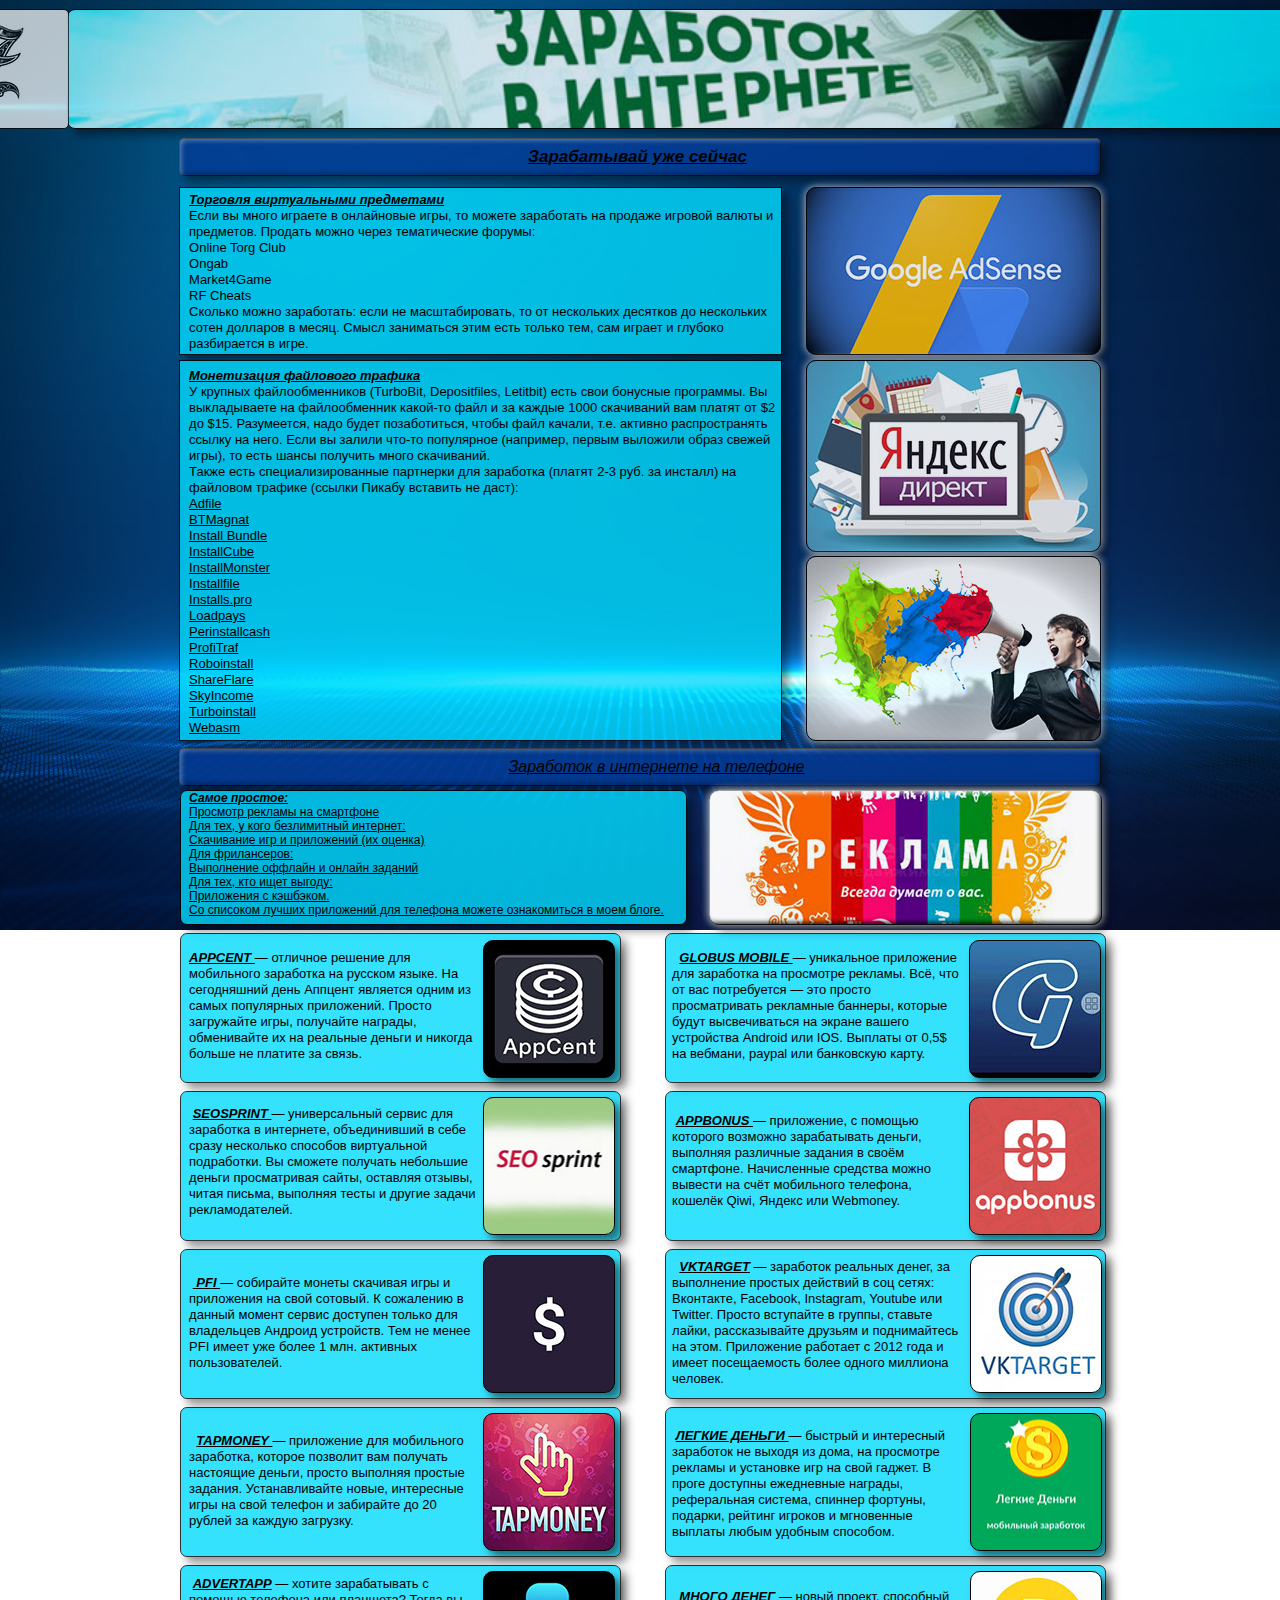
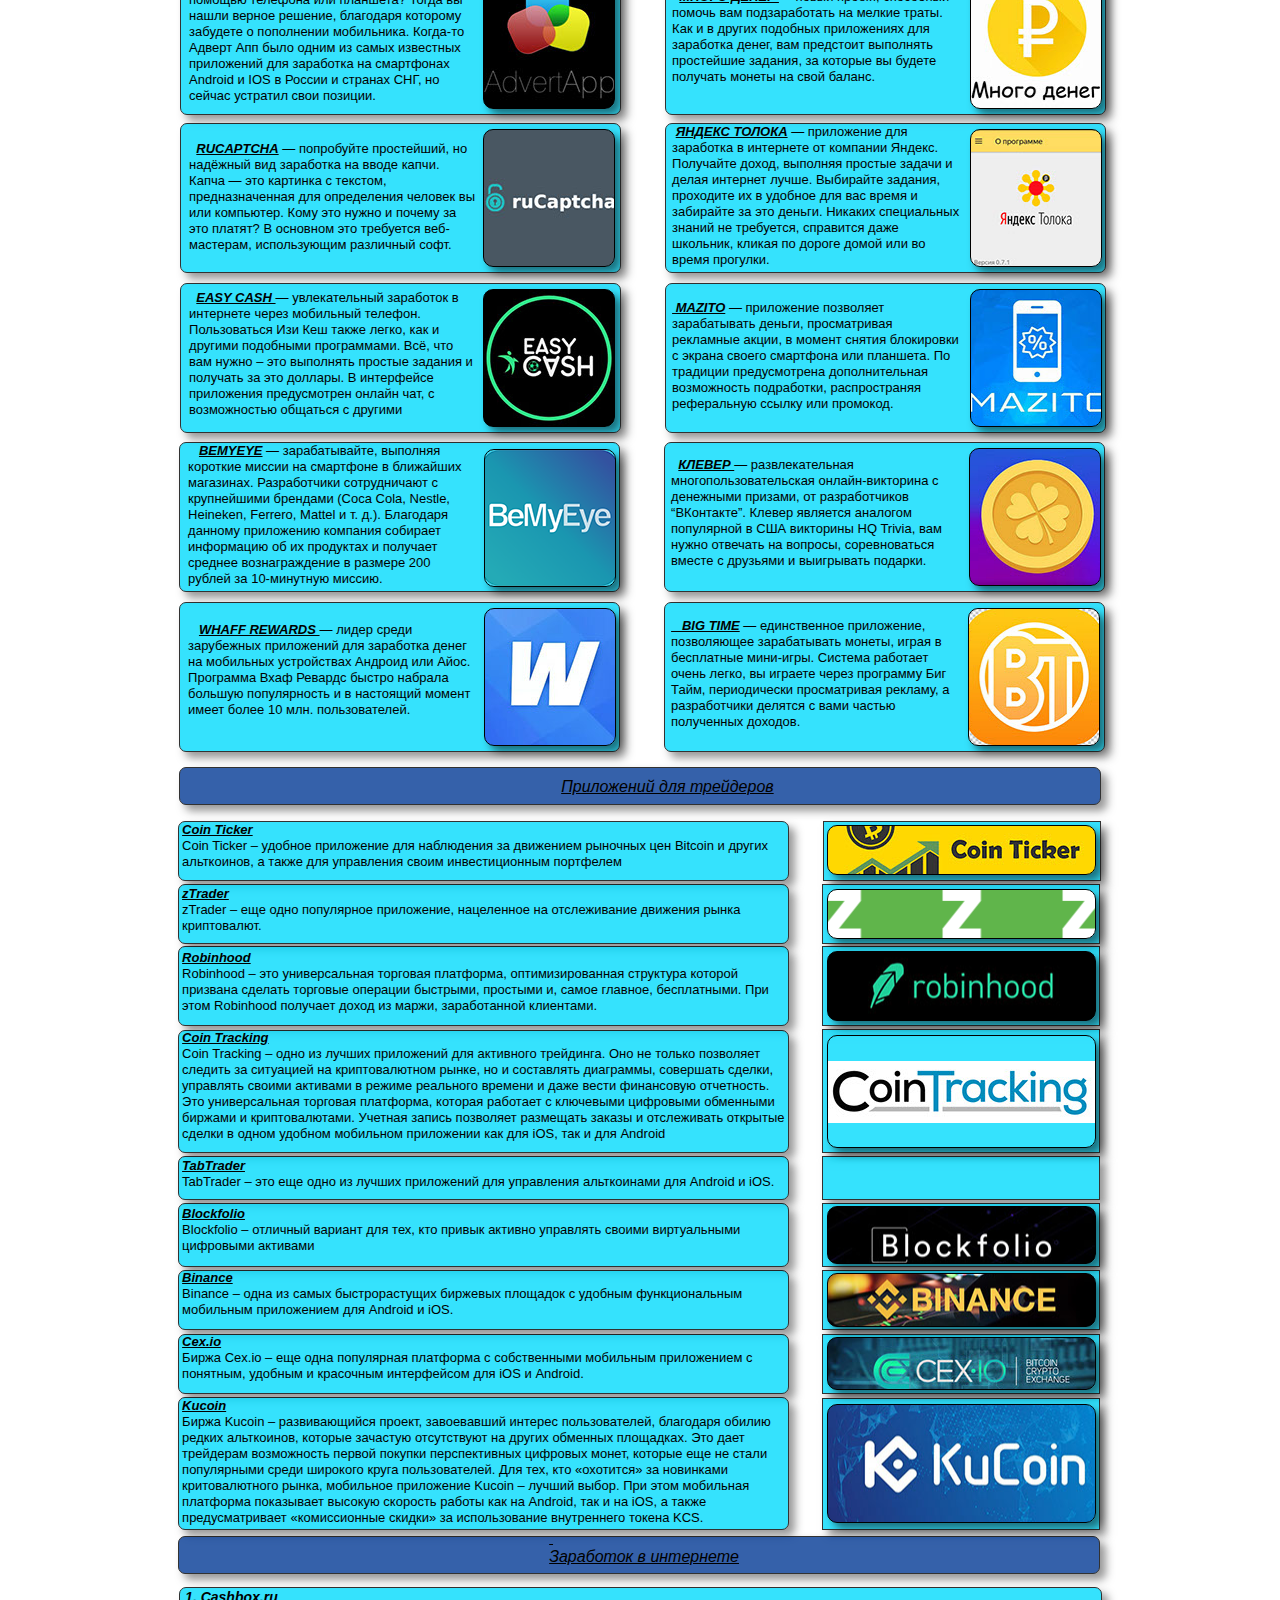
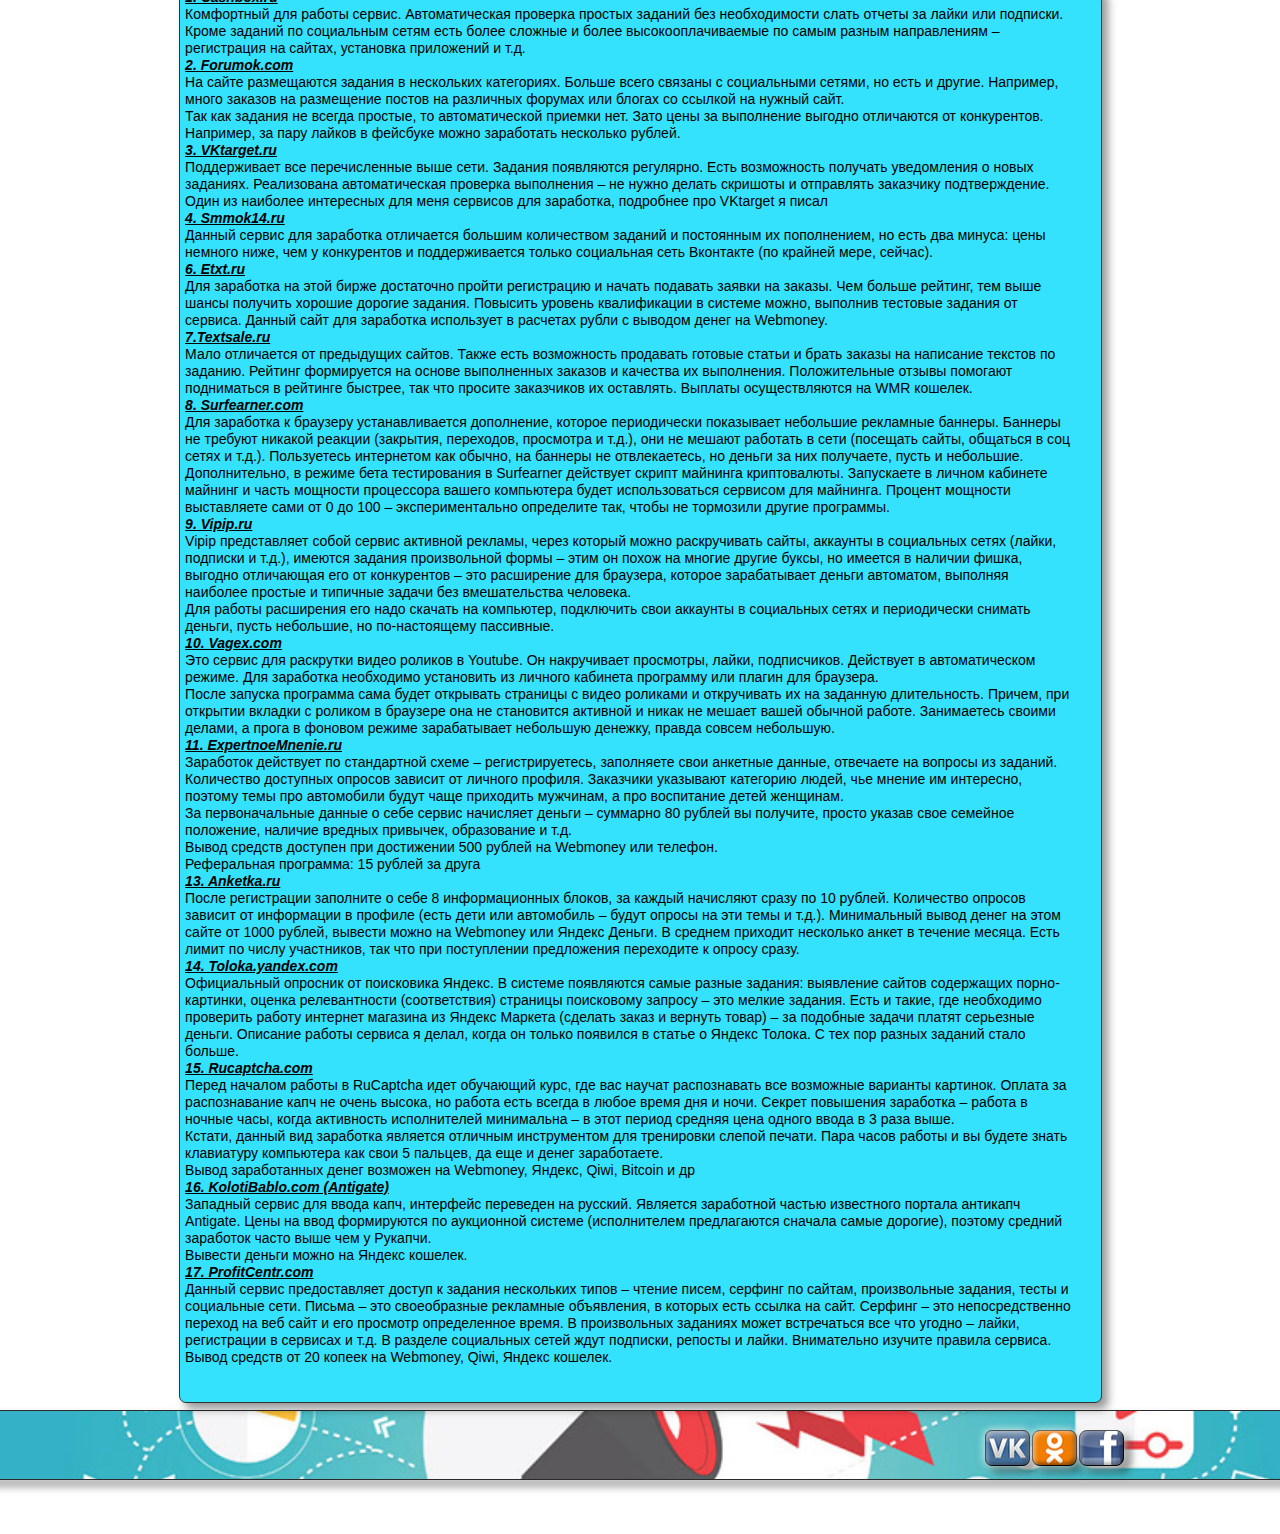
==== index.html @ c87455f8 "mit" ====
<!DOCTYPE html>
<html class="nojs html css_verticalspacer" lang="ru-RU">
 <head>

  <meta http-equiv="Content-type" content="text/html;charset=UTF-8"/>
  <meta name="generator" content="2018.0.0.379"/>
  <meta name="viewport" content="width=device-width, initial-scale=1.0"/>
  
  <script type="text/javascript">
   // Redirect to phone/tablet as necessary
(function(a,b,c){var d=function(){if(navigator.maxTouchPoints>1)return!0;if(window.matchMedia&&window.matchMedia("(-moz-touch-enabled)").matches)return!0;for(var a=["Webkit","Moz","O","ms","Khtml"],b=0,c=a.length;b<c;b++){var f=a[b]+"MaxTouchPoints";if(f in navigator&&navigator[f])return!0}try{return document.createEvent("TouchEvent"),!0}catch(d){}return!1}(),g=function(a){a+="=";for(var b=document.cookie.split(";"),c=0;c<b.length;c++){for(var f=b[c];f.charAt(0)==" ";)f=f.substring(1,f.length);if(f.indexOf(a)==
0)return f.substring(a.length,f.length)}return null};if(g("inbrowserediting")!="true"){var f,g=g("devicelock");g=="phone"&&c?f=c:g=="tablet"&&b&&(f=b);if(g!=a&&!f)if(window.matchMedia)window.matchMedia("(max-device-width: 415px)").matches&&c?f=c:window.matchMedia("(max-device-width: 960px)").matches&&b&&d&&(f=b);else{var a=Math.min(screen.width,screen.height)/(window.devicePixelRatio||1),g=window.screen.systemXDPI||0,i=window.screen.systemYDPI||0,g=g>0&&i>0?Math.min(screen.width/g,screen.height/i):
0;(a<=370||g!=0&&g<=3)&&c?f=c:a<=960&&b&&d&&(f=b)}if(f)document.location=f+(document.location.search||"")+(document.location.hash||""),document.write('<style type="text/css">body {visibility:hidden}</style>')}})("desktop","","phone/index.html");

// Update the 'nojs'/'js' class on the html node
document.documentElement.className = document.documentElement.className.replace(/\bnojs\b/g, 'js');

// Check that all required assets are uploaded and up-to-date
if(typeof Muse == "undefined") window.Muse = {}; window.Muse.assets = {"required":["museutils.js", "museconfig.js", "jquery.musepolyfill.bgsize.js", "require.js", "jquery.watch.js", "index.css"], "outOfDate":[]};
</script>
  
  <link media="only screen and (max-width: 370px)" rel="alternate" href="http://gvhgg.com/phone/index.html"/>
  <link rel="shortcut icon" href="images/%d0%b4%d0%be%d0%bc%d0%b0%d1%88%d0%bd%d1%8f%d1%8f-favicon.ico?crc=66976724"/>
  <title>Домашняя</title>
  <!-- CSS -->
  <link rel="stylesheet" type="text/css" href="css/site_global.css?crc=444006867"/>
  <link rel="stylesheet" type="text/css" href="css/index.css?crc=3829989787" id="pagesheet"/>
   </head>
 <body class="museBGSize">

  <div class="clearfix borderbox" id="page"><!-- group -->
   <div class="clearfix grpelem" id="ppu114"><!-- column -->
    <div class="clearfix colelem" id="pu114"><!-- group -->
     <div class="shadow museBGSize grpelem" id="u114"><!-- simple frame --></div>
     <div class="museBGSize grpelem" id="u2181"><!-- simple frame --></div>
    </div>
    <div class="clearfix colelem" id="pu1755"><!-- group -->
     <div class="shadow rounded-corners grpelem" id="u1755"><!-- simple frame --></div>
     <div class="clearfix grpelem" id="u1758-4" data-muse-temp-textContainer-sizePolicy="true" data-muse-temp-textContainer-pinning="true"><!-- content -->
      <p><span id="u1758">Зарабатывай уже сейчас</span></p>
     </div>
    </div>
    <div class="clearfix colelem" id="pu143"><!-- group -->
     <div class="shadow grpelem" id="u143"><!-- simple frame --></div>
     <div class="clearfix grpelem" id="u149-18" data-muse-temp-textContainer-sizePolicy="true" data-muse-temp-textContainer-pinning="true"><!-- content -->
      <p>&nbsp;</p>
      <p id="u149-3"><span id="u149-2">Торговля виртуальными предметами</span></p>
      <p id="u149-5">Если вы много играете в онлайновые игры, то можете заработать на продаже игровой валюты и предметов. Продать можно через тематические форумы:</p>
      <p id="u149-7">Online Torg Club</p>
      <p id="u149-9">Ongab</p>
      <p id="u149-11">Market4Game</p>
      <p id="u149-13">RF Cheats</p>
      <p id="u149-15">Сколько можно заработать: если не масштабировать, то от нескольких десятков до нескольких сотен долларов в месяц. Смысл заниматься этим есть только тем, сам играет и глубоко разбирается в игре.</p>
      <p id="u149-16">&nbsp;</p>
     </div>
     <div class="shadow museBGSize grpelem" id="u822"><!-- simple frame --></div>
    </div>
    <div class="clearfix colelem" id="pu125"><!-- group -->
     <div class="shadow rounded-corners grpelem" id="u125"><!-- simple frame --></div>
     <div class="clearfix grpelem" id="u134-7" data-muse-temp-textContainer-sizePolicy="true" data-muse-temp-textContainer-pinning="true"><!-- content -->
      <p id="u134">&nbsp;</p>
      <p id="u134-4"><span id="u134-2">&nbsp;&nbsp;&nbsp;&nbsp;&nbsp; </span><span id="u134-3">Заработок в интернете на телефоне</span></p>
      <p>&nbsp;</p>
     </div>
     <div class="shadow grpelem" id="u146"><!-- simple frame --></div>
     <div class="clearfix grpelem" id="u152-41" data-muse-temp-textContainer-sizePolicy="true" data-muse-temp-textContainer-pinning="true"><!-- content -->
      <p id="u152-2"><span id="u152">Монетизация файлового трафика</span></p>
      <p id="u152-4">У крупных файлообменников (TurboBit, Depositfiles, Letitbit) есть свои бонусные программы. Вы выкладываете на файлообменник какой-то файл и за каждые 1000 скачиваний вам платят от $2 до $15. Разумеется, надо будет позаботиться, чтобы файл качали, т.е. активно распространять ссылку на него. Если вы залили что-то популярное (например, первым выложили образ свежей игры), то есть шансы получить много скачиваний.</p>
      <p id="u152-6">Также есть специализированные партнерки для заработка (платят 2-3 руб. за инсталл) на файловом трафике (ссылки Пикабу вставить не даст):</p>
      <p id="u152-8"><span id="u152-7">Adfile</span></p>
      <p id="u152-10"><span id="u152-9">BTMagnat</span></p>
      <p id="u152-12"><span id="u152-11">Install Bundle</span></p>
      <p id="u152-14"><span id="u152-13">InstallCube</span></p>
      <p id="u152-16"><span id="u152-15">InstallMonster</span></p>
      <p id="u152-19">I<span id="u152-18">nstallfile</span></p>
      <p id="u152-21"><span id="u152-20">Installs.pro</span></p>
      <p id="u152-23"><span id="u152-22">Loadpays</span></p>
      <p id="u152-25"><span id="u152-24">Perinstallcash</span></p>
      <p id="u152-27"><span id="u152-26">ProfiTraf</span></p>
      <p id="u152-29"><span id="u152-28">Roboinstall</span></p>
      <p id="u152-31"><span id="u152-30">ShareFlare</span></p>
      <p id="u152-33"><span id="u152-32">SkyIncome</span></p>
      <p id="u152-35"><span id="u152-34">Turboinstall</span></p>
      <p id="u152-37"><span id="u152-36">Webasm</span></p>
      <p id="u152-38">&nbsp;</p>
      <p>&nbsp;</p>
     </div>
     <div class="shadow museBGSize grpelem" id="u833"><!-- simple frame --></div>
     <div class="shadow museBGSize grpelem" id="u844"><!-- simple frame --></div>
    </div>
    <div class="clearfix colelem" id="pu1461"><!-- group -->
     <div class="shadow grpelem" id="u1461"><!-- simple frame --></div>
     <div class="clearfix grpelem" id="u1462-21" data-muse-temp-textContainer-sizePolicy="true" data-muse-temp-textContainer-pinning="true"><!-- content -->
      <p id="u1462-2"><span id="u1462">Самое простое:</span></p>
      <p id="u1462-4"><span id="u1462-3">Просмотр рекламы на смартфоне</span></p>
      <p id="u1462-6"><span id="u1462-5">Для тех, у кого безлимитный интернет:</span></p>
      <p id="u1462-8"><span id="u1462-7">Скачивание игр и приложений (их оценка)</span></p>
      <p id="u1462-10"><span id="u1462-9">Для фрилансеров:</span></p>
      <p id="u1462-12"><span id="u1462-11">Выполнение оффлайн и онлайн заданий</span></p>
      <p id="u1462-14"><span id="u1462-13">Для тех, кто ищет выгоду:</span></p>
      <p id="u1462-16"><span id="u1462-15">Приложения с кэшбэком.</span></p>
      <p id="u1462-18"><span id="u1462-17">Со списоком лучших приложений для телефона можете ознакомиться в моем блоге.</span></p>
      <p>&nbsp;</p>
     </div>
     <div class="shadow rounded-corners museBGSize grpelem" id="u1517"><!-- simple frame --></div>
    </div>
    <div class="clearfix colelem" id="ppu1464"><!-- group -->
     <div class="clearfix grpelem" id="pu1464"><!-- group -->
      <div class="shadow grpelem" id="u1464"><!-- simple frame --></div>
      <div class="clearfix grpelem" id="u1469-6" data-muse-temp-textContainer-sizePolicy="true" data-muse-temp-textContainer-pinning="true"><!-- content -->
       <p>&nbsp; <span id="u1469-2">GLOBUS MOBILE </span>— уникальное приложение для заработка на просмотре рекламы. Всё, что от вас потребуется — это просто просматривать рекламные баннеры, которые будут высвечиваться на экране вашего устройства Android или IOS. Выплаты от 0,5$ на вебмани, paypal или банковскую карту.</p>
      </div>
      <div class="shadow museBGSize rounded-corners grpelem" id="u1470"><!-- simple frame --></div>
     </div>
     <div class="shadow grpelem" id="u1463"><!-- simple frame --></div>
     <div class="clearfix grpelem" id="u1465-6" data-muse-temp-textContainer-sizePolicy="true" data-muse-temp-textContainer-pinning="true"><!-- content -->
      <p>&nbsp;</p>
      <p><span id="u1465-2">APPCENT </span>— отличное решение для мобильного заработка на русском языке. На сегодняшний день Аппцент является одним из самых популярных приложений. Просто загружайте игры, получайте награды, обменивайте их на реальные деньги и никогда больше не платите за связь.</p>
     </div>
     <div class="shadow museBGSize rounded-corners grpelem" id="u1466"><!-- simple frame --></div>
    </div>
    <div class="clearfix colelem" id="ppu1468"><!-- group -->
     <div class="clearfix grpelem" id="pu1468"><!-- group -->
      <div class="shadow grpelem" id="u1468"><!-- simple frame --></div>
      <div class="clearfix grpelem" id="u1471-6" data-muse-temp-textContainer-sizePolicy="true" data-muse-temp-textContainer-pinning="true"><!-- content -->
       <p>&nbsp;<span id="u1471-2">APPBONUS </span>— приложение, с помощью которого возможно зарабатывать деньги, выполняя различные задания в своём смартфоне. Начисленные средства можно вывести на счёт мобильного телефона, кошелёк Qiwi, Яндекс или Webmoney.</p>
      </div>
      <div class="shadow museBGSize rounded-corners grpelem" id="u1472"><!-- simple frame --></div>
     </div>
     <div class="shadow grpelem" id="u1467"><!-- simple frame --></div>
     <div class="clearfix grpelem" id="u1473-6" data-muse-temp-textContainer-sizePolicy="true" data-muse-temp-textContainer-pinning="true"><!-- content -->
      <p>&nbsp;<span id="u1473-2">SEOSPRINT </span>— универсальный сервис для заработка в интернете, объединивший в себе сразу несколько способов виртуальной подработки. Вы сможете получать небольшие деньги просматривая сайты, оставляя отзывы, читая письма, выполняя тесты и другие задачи рекламодателей.</p>
     </div>
     <div class="shadow museBGSize rounded-corners grpelem" id="u1474"><!-- simple frame --></div>
    </div>
    <div class="clearfix colelem" id="ppu1476"><!-- group -->
     <div class="clearfix grpelem" id="pu1476"><!-- group -->
      <div class="shadow grpelem" id="u1476"><!-- simple frame --></div>
      <div class="clearfix grpelem" id="u1477-6" data-muse-temp-textContainer-sizePolicy="true" data-muse-temp-textContainer-pinning="true"><!-- content -->
       <p>&nbsp; <span id="u1477-2">VKTARGET</span> — заработок реальных денег, за выполнение простых действий в соц сетях: Вконтакте, Facebook, Instagram, Youtube или Twitter. Просто вступайте в группы, ставьте лайки, рассказывайте друзьям и поднимайтесь на этом. Приложение работает с 2012 года и имеет посещаемость более одного миллиона человек.</p>
      </div>
      <div class="shadow museBGSize rounded-corners grpelem" id="u1478"><!-- simple frame --></div>
     </div>
     <div class="shadow grpelem" id="u1475"><!-- simple frame --></div>
     <div class="clearfix grpelem" id="u1479-6" data-muse-temp-textContainer-sizePolicy="true" data-muse-temp-textContainer-pinning="true"><!-- content -->
      <p>&nbsp;<span id="u1479-2"> PFI </span>— собирайте монеты скачивая игры и приложения на свой сотовый. К сожалению в данный момент сервис доступен только для владельцев Андроид устройств. Тем не менее PFI имеет уже более 1 млн. активных пользователей.</p>
     </div>
     <div class="shadow museBGSize rounded-corners grpelem" id="u1480"><!-- simple frame --></div>
    </div>
    <div class="clearfix colelem" id="ppu1482"><!-- group -->
     <div class="clearfix grpelem" id="pu1482"><!-- group -->
      <div class="shadow grpelem" id="u1482"><!-- simple frame --></div>
      <div class="clearfix grpelem" id="u1483-6" data-muse-temp-textContainer-sizePolicy="true" data-muse-temp-textContainer-pinning="true"><!-- content -->
       <p>&nbsp;<span id="u1483-2">ЛЕГКИЕ ДЕНЬГИ </span>— быстрый и интересный заработок не выходя из дома, на просмотре рекламы и установке игр на свой гаджет. В проге доступны ежедневные награды, реферальная система, спиннер фортуны, подарки, рейтинг игроков и мгновенные выплаты любым удобным способом.</p>
      </div>
      <div class="shadow museBGSize rounded-corners grpelem" id="u1484"><!-- simple frame --></div>
     </div>
     <div class="shadow grpelem" id="u1481"><!-- simple frame --></div>
     <div class="clearfix grpelem" id="u1485-6" data-muse-temp-textContainer-sizePolicy="true" data-muse-temp-textContainer-pinning="true"><!-- content -->
      <p>&nbsp; <span id="u1485-2">TAPMONEY </span>— приложение для мобильного заработка, которое позволит вам получать настоящие деньги, просто выполняя простые задания. Устанавливайте новые, интересные игры на свой телефон и забирайте до 20 рублей за каждую загрузку.</p>
     </div>
     <div class="shadow museBGSize rounded-corners grpelem" id="u1486"><!-- simple frame --></div>
    </div>
    <div class="clearfix colelem" id="ppu1488"><!-- group -->
     <div class="clearfix grpelem" id="pu1488"><!-- group -->
      <div class="shadow grpelem" id="u1488"><!-- simple frame --></div>
      <div class="clearfix grpelem" id="u1489-6" data-muse-temp-textContainer-sizePolicy="true" data-muse-temp-textContainer-pinning="true"><!-- content -->
       <p>&nbsp; <span id="u1489-2">МНОГО ДЕНЕГ </span>— новый проект, способный помочь вам подзаработать на мелкие траты. Как и в других подобных приложениях для заработка денег, вам предстоит выполнять простейшие задания, за которые вы будете получать монеты на свой баланс.</p>
      </div>
      <div class="shadow museBGSize rounded-corners grpelem" id="u1490"><!-- simple frame --></div>
     </div>
     <div class="shadow grpelem" id="u1487"><!-- simple frame --></div>
     <div class="clearfix grpelem" id="u1491-6" data-muse-temp-textContainer-sizePolicy="true" data-muse-temp-textContainer-pinning="true"><!-- content -->
      <p>&nbsp;<span id="u1491-2">ADVERTAPP</span> — хотите зарабатывать с помощью телефона или планшета? Тогда вы нашли верное решение, благодаря которому забудете о пополнении мобильника. Когда-то Адверт Апп было одним из самых известных приложений для заработка на смартфонах Android и IOS в России и странах СНГ, но сейчас устратил свои позиции.</p>
     </div>
     <div class="shadow museBGSize rounded-corners grpelem" id="u1492"><!-- simple frame --></div>
    </div>
    <div class="clearfix colelem" id="ppu1494"><!-- group -->
     <div class="clearfix grpelem" id="pu1494"><!-- group -->
      <div class="shadow grpelem" id="u1494"><!-- simple frame --></div>
      <div class="clearfix grpelem" id="u1495-6" data-muse-temp-textContainer-sizePolicy="true" data-muse-temp-textContainer-pinning="true"><!-- content -->
       <p>&nbsp;<span id="u1495-2">ЯНДЕКС ТОЛОКА</span> — приложение для заработка в интернете от компании Яндекс. Получайте доход, выполняя простые задачи и делая интернет лучше. Выбирайте задания, проходите их в удобное для вас время и забирайте за это деньги. Никаких специальных знаний не требуется, справится даже школьник, кликая по дороге домой или во время прогулки.</p>
      </div>
      <div class="shadow museBGSize rounded-corners grpelem" id="u1496"><!-- simple frame --></div>
     </div>
     <div class="shadow grpelem" id="u1493"><!-- simple frame --></div>
     <div class="clearfix grpelem" id="u1497-6" data-muse-temp-textContainer-sizePolicy="true" data-muse-temp-textContainer-pinning="true"><!-- content -->
      <p>&nbsp; <span id="u1497-2">RUCAPTCHA</span> — попробуйте простейший, но надёжный вид заработка на вводе капчи. Капча — это картинка с текстом, предназначенная для определения человек вы или компьютер. Кому это нужно и почему за это платят? В основном это требуется веб-мастерам, использующим различный софт.</p>
     </div>
     <div class="shadow museBGSize rounded-corners grpelem" id="u1498"><!-- simple frame --></div>
    </div>
    <div class="clearfix colelem" id="ppu1500"><!-- group -->
     <div class="clearfix grpelem" id="pu1500"><!-- group -->
      <div class="shadow grpelem" id="u1500"><!-- simple frame --></div>
      <div class="clearfix grpelem" id="u1501-5" data-muse-temp-textContainer-sizePolicy="true" data-muse-temp-textContainer-pinning="true"><!-- content -->
       <p><span id="u1501">&nbsp;MAZITO</span> — приложение позволяет зарабатывать деньги, просматривая рекламные акции, в момент снятия блокировки с экрана своего смартфона или планшета. По традиции предусмотрена дополнительная возможность подработки, распространяя реферальную ссылку или промокод.</p>
      </div>
      <div class="shadow museBGSize rounded-corners grpelem" id="u1502"><!-- simple frame --></div>
     </div>
     <div class="shadow grpelem" id="u1499"><!-- simple frame --></div>
     <div class="clearfix grpelem" id="u1503-6" data-muse-temp-textContainer-sizePolicy="true" data-muse-temp-textContainer-pinning="true"><!-- content -->
      <p>&nbsp; <span id="u1503-2">EASY CASH </span>— увлекательный заработок в интернете через мобильный телефон. Пользоваться Изи Кеш также легко, как и другими подобными программами. Всё, что вам нужно – это выполнять простые задания и получать за это доллары. В интерфейсе приложения предусмотрен онлайн чат, с возможностью общаться с другими</p>
     </div>
     <div class="shadow museBGSize rounded-corners grpelem" id="u1504"><!-- simple frame --></div>
    </div>
    <div class="clearfix colelem" id="ppu1507"><!-- group -->
     <div class="clearfix grpelem" id="pu1507"><!-- group -->
      <div class="shadow grpelem" id="u1507"><!-- simple frame --></div>
      <div class="shadow museBGSize rounded-corners grpelem" id="u1508"><!-- simple frame --></div>
      <div class="clearfix grpelem" id="u1514-6" data-muse-temp-textContainer-sizePolicy="true" data-muse-temp-textContainer-pinning="true"><!-- content -->
       <p>&nbsp; <span id="u1514-2">КЛЕВЕР </span>— развлекательная многопользовательская онлайн-викторина с денежными призами, от разработчиков “ВКонтакте”. Клевер является аналогом популярной в США викторины HQ Trivia, вам нужно отвечать на вопросы, соревноваться вместе с друзьями и выигрывать подарки.</p>
      </div>
     </div>
     <div class="shadow grpelem" id="u1505"><!-- simple frame --></div>
     <div class="shadow museBGSize rounded-corners grpelem" id="u1506"><!-- simple frame --></div>
     <div class="clearfix grpelem" id="u1513-6" data-muse-temp-textContainer-sizePolicy="true" data-muse-temp-textContainer-pinning="true"><!-- content -->
      <p>&nbsp;&nbsp; <span id="u1513-2">BEMYEYE</span> — зарабатывайте, выполняя короткие миссии на смартфоне в ближайших магазинах. Разработчики сотрудничают с крупнейшими брендами (Coca Cola, Nestle, Heineken, Ferrero, Mattel и т. д.). Благодаря данному приложению компания собирает информацию об их продуктах и получает среднее вознаграждение в размере 200 рублей за 10-минутную миссию.</p>
     </div>
    </div>
    <div class="clearfix colelem" id="ppu1511"><!-- group -->
     <div class="clearfix grpelem" id="pu1511"><!-- group -->
      <div class="shadow grpelem" id="u1511"><!-- simple frame --></div>
      <div class="shadow museBGSize rounded-corners grpelem" id="u1512"><!-- simple frame --></div>
      <div class="clearfix grpelem" id="u1516-5" data-muse-temp-textContainer-sizePolicy="true" data-muse-temp-textContainer-pinning="true"><!-- content -->
       <p><span id="u1516">&nbsp;&nbsp; BIG TIME</span> — единственное приложение, позволяющее зарабатывать монеты, играя в бесплатные мини-игры. Система работает очень легко, вы играете через программу Биг Тайм, периодически просматривая рекламу, а разработчики делятся с вами частью полученных доходов.</p>
      </div>
     </div>
     <div class="shadow grpelem" id="u1509"><!-- simple frame --></div>
     <div class="shadow museBGSize rounded-corners grpelem" id="u1510"><!-- simple frame --></div>
     <div class="clearfix grpelem" id="u1515-6" data-muse-temp-textContainer-sizePolicy="true" data-muse-temp-textContainer-pinning="true"><!-- content -->
      <p>&nbsp;&nbsp; <span id="u1515-2">WHAFF REWARDS </span>— лидер среди зарубежных приложений для заработка денег на мобильных устройствах Андроид или Айос. Программа Вхаф Ревардс быстро набрала большую популярность и в настоящий момент имеет более 10 млн. пользователей.</p>
     </div>
    </div>
    <div class="clearfix colelem" id="pu1457"><!-- group -->
     <div class="shadow grpelem" id="u1457"><!-- simple frame --></div>
     <div class="clearfix grpelem" id="u1459-6" data-muse-temp-textContainer-sizePolicy="true" data-muse-temp-textContainer-pinning="true"><!-- content -->
      <p>&nbsp;</p>
      <p id="u1459-3"><span id="u1459-2">Приложений для трейдеров</span></p>
      <p>&nbsp;</p>
     </div>
    </div>
    <div class="clearfix colelem" id="pu1650"><!-- group -->
     <div class="shadow grpelem" id="u1650"><!-- simple frame --></div>
     <div class="shadow grpelem" id="u1651"><!-- simple frame --></div>
     <div class="shadow grpelem" id="u1652"><!-- simple frame --></div>
     <div class="shadow grpelem" id="u1653"><!-- simple frame --></div>
     <div class="shadow grpelem" id="u1654"><!-- simple frame --></div>
     <div class="shadow grpelem" id="u1655"><!-- simple frame --></div>
     <div class="shadow grpelem" id="u1656"><!-- simple frame --></div>
     <div class="shadow grpelem" id="u1657"><!-- simple frame --></div>
     <div class="shadow grpelem" id="u1658"><!-- simple frame --></div>
     <div class="clearfix grpelem" id="u1659-48" data-muse-temp-textContainer-sizePolicy="true" data-muse-temp-textContainer-pinning="true"><!-- content -->
      <p id="u1659-2"><span id="u1659">Coin Ticker</span></p>
      <p id="u1659-4">Coin Ticker – удобное приложение для наблюдения за движением рыночных цен Bitcoin и других альткоинов, а также для управления своим инвестиционным портфелем</p>
      <p id="u1659-5">&nbsp;</p>
      <p id="u1659-7"><span id="u1659-6">zTrader</span></p>
      <p id="u1659-9">zTrader – еще одно популярное приложение, нацеленное на отслеживание движения рынка криптовалют.</p>
      <p id="u1659-10">&nbsp;</p>
      <p id="u1659-12"><span id="u1659-11">Robinhood</span></p>
      <p id="u1659-14">Robinhood – это универсальная торговая платформа, оптимизированная структура которой призвана сделать торговые операции быстрыми, простыми и, самое главное, бесплатными. При этом Robinhood получает доход из маржи, заработанной клиентами.</p>
      <p id="u1659-15">&nbsp;</p>
      <p id="u1659-17"><span id="u1659-16">Coin Tracking</span></p>
      <p id="u1659-19">Coin Tracking – одно из лучших приложений для активного трейдинга. Оно не только позволяет следить за ситуацией на криптовалютном рынке, но и составлять диаграммы, совершать сделки, управлять своими активами в режиме реального времени и даже вести финансовую отчетность. Это универсальная торговая платформа, которая работает с ключевыми цифровыми обменными биржами и криптовалютами. Учетная запись позволяет размещать заказы и отслеживать открытые сделки в одном удобном мобильном приложении как для iOS, так и для Android</p>
      <p id="u1659-20">&nbsp;</p>
      <p id="u1659-22"><span id="u1659-21">TabTrader</span></p>
      <p id="u1659-24">TabTrader – это еще одно из лучших приложений для управления альткоинами для Android и iOS.</p>
      <p id="u1659-25">&nbsp;</p>
      <p id="u1659-27"><span id="u1659-26">Blockfolio</span></p>
      <p id="u1659-29">Blockfolio – отличный вариант для тех, кто привык активно управлять своими виртуальными цифровыми активами</p>
      <p id="u1659-30">&nbsp;</p>
      <p id="u1659-32"><span id="u1659-31">Binance</span></p>
      <p id="u1659-34">Binance – одна из самых быстрорастущих биржевых площадок с удобным функциональным мобильным приложением для Android и iOS.</p>
      <p id="u1659-35">&nbsp;</p>
      <p id="u1659-37"><span id="u1659-36">Cex.io</span></p>
      <p id="u1659-39">Биржа Cex.io – еще одна популярная платформа с собственными мобильным приложением с понятным, удобным и красочным интерфейсом для iOS и Android.</p>
      <p id="u1659-40">&nbsp;</p>
      <p id="u1659-42"><span id="u1659-41">Kucoin</span></p>
      <p id="u1659-44">Биржа Kucoin – развивающийся проект, завоевавший интерес пользователей, благодаря обилию редких альткоинов, которые зачастую отсутствуют на других обменных площадках. Это дает трейдерам возможность первой покупки перспективных цифровых монет, которые еще не стали популярными среди широкого круга пользователей. Для тех, кто «охотится» за новинками критовалютного рынка, мобильное приложение Kucoin – лучший выбор. При этом мобильная платформа показывает высокую скорость работы как на Android, так и на iOS, а также предусматривает «комиссионные скидки» за использование внутреннего токена KCS.</p>
      <p>&nbsp;</p>
      <p>&nbsp;</p>
     </div>
     <div class="shadow grpelem" id="u1660"><!-- simple frame --></div>
     <div class="shadow museBGSize rounded-corners grpelem" id="u1661"><!-- simple frame --></div>
     <div class="shadow grpelem" id="u1662"><!-- simple frame --></div>
     <div class="shadow grpelem" id="u1663"><!-- simple frame --></div>
     <div class="shadow grpelem" id="u1664"><!-- simple frame --></div>
     <div class="shadow grpelem" id="u1665"><!-- simple frame --></div>
     <div class="shadow grpelem" id="u1666"><!-- simple frame --></div>
     <div class="shadow grpelem" id="u1667"><!-- simple frame --></div>
     <div class="shadow grpelem" id="u1668"><!-- simple frame --></div>
     <div class="shadow grpelem" id="u1669"><!-- simple frame --></div>
     <div class="shadow rounded-corners grpelem" id="u1670"><!-- simple frame --></div>
     <div class="shadow museBGSize rounded-corners grpelem" id="u1671"><!-- simple frame --></div>
     <div class="shadow museBGSize rounded-corners grpelem" id="u1672"><!-- simple frame --></div>
     <div class="shadow museBGSize rounded-corners grpelem" id="u1673"><!-- simple frame --></div>
     <div class="shadow museBGSize rounded-corners grpelem" id="u1674"><!-- simple frame --></div>
     <div class="shadow museBGSize rounded-corners grpelem" id="u1675"><!-- simple frame --></div>
     <div class="shadow museBGSize rounded-corners grpelem" id="u1676"><!-- simple frame --></div>
     <div class="shadow grpelem" id="u1743"><!-- simple frame --></div>
     <div class="clearfix grpelem" id="u1744-6" data-muse-temp-textContainer-sizePolicy="true" data-muse-temp-textContainer-pinning="true"><!-- content -->
      <p id="u1744">&nbsp;</p>
      <p id="u1744-3"><span id="u1744-2">Заработок в интернете</span></p>
      <p>&nbsp;</p>
     </div>
    </div>
    <div class="clearfix colelem" id="pu1745"><!-- group -->
     <div class="shadow grpelem" id="u1745"><!-- simple frame --></div>
     <div class="clearfix grpelem" id="u1746-85" data-muse-temp-textContainer-sizePolicy="true" data-muse-temp-textContainer-pinning="true"><!-- content -->
      <p id="u1746-2"><span id="u1746">1. Cashbox.ru</span></p>
      <p>Комфортный для работы сервис. Автоматическая проверка простых заданий без необходимости слать отчеты за лайки или подписки. Кроме заданий по социальным сетям есть более сложные и более высокооплачиваемые по самым разным направлениям – регистрация на сайтах, установка приложений и т.д.</p>
      <p id="u1746-6"><span id="u1746-5">2. Forumok.com</span></p>
      <p>На сайте размещаются задания в нескольких категориях. Больше всего связаны с социальными сетями, но есть и другие. Например, много заказов на размещение постов на различных форумах или блогах со ссылкой на нужный сайт.</p>
      <p>Так как задания не всегда простые, то автоматической приемки нет. Зато цены за выполнение выгодно отличаются от конкурентов. Например, за пару лайков в фейсбуке можно заработать несколько рублей.</p>
      <p id="u1746-12"><span id="u1746-11">3. VKtarget.ru</span></p>
      <p>Поддерживает все перечисленные выше сети. Задания появляются регулярно. Есть возможность получать уведомления о новых заданиях. Реализована автоматическая проверка выполнения – не нужно делать скришоты и отправлять заказчику подтверждение. Один из наиболее интересных для меня сервисов для заработка, подробнее про VKtarget я писал</p>
      <p id="u1746-16"><span id="u1746-15">4. Smmok14.ru</span></p>
      <p>Данный сервис для заработка отличается большим количеством заданий и постоянным их пополнением, но есть два минуса: цены немного ниже, чем у конкурентов и поддерживается только социальная сеть Вконтакте (по крайней мере, сейчас).</p>
      <p id="u1746-20"><span id="u1746-19">6. Etxt.ru</span></p>
      <p>Для заработка на этой бирже достаточно пройти регистрацию и начать подавать заявки на заказы. Чем больше рейтинг, тем выше шансы получить хорошие дорогие задания. Повысить уровень квалификации в системе можно, выполнив тестовые задания от сервиса. Данный сайт для заработка использует в расчетах рубли с выводом денег на Webmoney.</p>
      <p id="u1746-24"><span id="u1746-23">7.Textsale.ru</span></p>
      <p>Мало отличается от предыдущих сайтов. Также есть возможность продавать готовые статьи и брать заказы на написание текстов по заданию. Рейтинг формируется на основе выполненных заказов и качества их выполнения. Положительные отзывы помогают подниматься в рейтинге быстрее, так что просите заказчиков их оставлять. Выплаты осуществляются на WMR кошелек.</p>
      <p id="u1746-28"><span id="u1746-27">8. Surfearner.com</span></p>
      <p>Для заработка к браузеру устанавливается дополнение, которое периодически показывает небольшие рекламные баннеры. Баннеры не требуют никакой реакции (закрытия, переходов, просмотра и т.д.), они не мешают работать в сети (посещать сайты, общаться в соц сетях и т.д.). Пользуетесь интернетом как обычно, на баннеры не отвлекаетесь, но деньги за них получаете, пусть и небольшие.</p>
      <p>Дополнительно, в режиме бета тестирования в Surfearner действует скрипт майнинга криптовалюты. Запускаете в личном кабинете майнинг и часть мощности процессора вашего компьютера будет использоваться сервисом для майнинга. Процент мощности выставляете сами от 0 до 100 – экспериментально определите так, чтобы не тормозили другие программы.</p>
      <p id="u1746-34"><span id="u1746-33">9. Vipip.ru</span></p>
      <p>Vipip представляет собой сервис активной рекламы, через который можно раскручивать сайты, аккаунты в социальных сетях (лайки, подписки и т.д.), имеются задания произвольной формы – этим он похож на многие другие буксы, но имеется в наличии фишка, выгодно отличающая его от конкурентов – это расширение для браузера, которое зарабатывает деньги автоматом, выполняя наиболее простые и типичные задачи без вмешательства человека.</p>
      <p>Для работы расширения его надо скачать на компьютер, подключить свои аккаунты в социальных сетях и периодически снимать деньги, пусть небольшие, но по-настоящему пассивные.</p>
      <p id="u1746-40"><span id="u1746-39">10. Vagex.com</span></p>
      <p>Это сервис для раскрутки видео роликов в Youtube. Он накручивает просмотры, лайки, подписчиков. Действует в автоматическом режиме. Для заработка необходимо установить из личного кабинета программу или плагин для браузера.</p>
      <p>После запуска программа сама будет открывать страницы с видео роликами и откручивать их на заданную длительность. Причем, при открытии вкладки с роликом в браузере она не становится активной и никак не мешает вашей обычной работе. Занимаетесь своими делами, а прога в фоновом режиме зарабатывает небольшую денежку, правда совсем небольшую.</p>
      <p id="u1746-46"><span id="u1746-45">11. ExpertnoeMnenie.ru</span></p>
      <p>Заработок действует по стандартной схеме – регистрируетесь, заполняете свои анкетные данные, отвечаете на вопросы из заданий. Количество доступных опросов зависит от личного профиля. Заказчики указывают категорию людей, чье мнение им интересно, поэтому темы про автомобили будут чаще приходить мужчинам, а про воспитание детей женщинам.</p>
      <p>За первоначальные данные о себе сервис начисляет деньги – суммарно 80 рублей вы получите, просто указав свое семейное положение, наличие вредных привычек, образование и т.д.</p>
      <p>Вывод средств доступен при достижении 500 рублей на Webmoney или телефон.</p>
      <p>Реферальная программа: 15 рублей за друга</p>
      <p id="u1746-56"><span id="u1746-55">13. Anketka.ru</span></p>
      <p>После регистрации заполните о себе 8 информационных блоков, за каждый начисляют сразу по 10 рублей. Количество опросов зависит от информации в профиле (есть дети или автомобиль – будут опросы на эти темы и т.д.). Минимальный вывод денег на этом сайте от 1000 рублей, вывести можно на Webmoney или Яндекс Деньги. В среднем приходит несколько анкет в течение месяца. Есть лимит по числу участников, так что при поступлении предложения переходите к опросу сразу.</p>
      <p id="u1746-60"><span id="u1746-59">14. Toloka.yandex.com</span></p>
      <p>Официальный опросник от поисковика Яндекс. В системе появляются самые разные задания: выявление сайтов содержащих порно-картинки, оценка релевантности (соответствия) страницы поисковому запросу – это мелкие задания. Есть и такие, где необходимо проверить работу интернет магазина из Яндекс Маркета (сделать заказ и вернуть товар) – за подобные задачи платят серьезные деньги. Описание работы сервиса я делал, когда он только появился в статье о Яндекс Толока. С тех пор разных заданий стало больше.</p>
      <p id="u1746-64"><span id="u1746-63">15. Rucaptcha.com</span></p>
      <p>Перед началом работы в RuCaptcha идет обучающий курс, где вас научат распознавать все возможные варианты картинок. Оплата за распознавание капч не очень высока, но работа есть всегда в любое время дня и ночи. Секрет повышения заработка – работа в ночные часы, когда активность исполнителей минимальна – в этот период средняя цена одного ввода в 3 раза выше.</p>
      <p>Кстати, данный вид заработка является отличным инструментом для тренировки слепой печати. Пара часов работы и вы будете знать клавиатуру компьютера как свои 5 пальцев, да еще и денег заработаете.</p>
      <p>Вывод заработанных денег возможен на Webmoney, Яндекс, Qiwi, Bitcoin и др</p>
      <p id="u1746-72"><span id="u1746-71">16. KolotiBablo.com (Antigate)</span></p>
      <p>Западный сервис для ввода капч, интерфейс переведен на русский. Является заработной частью известного портала антикапч Antigate. Цены на ввод формируются по аукционной системе (исполнителем предлагаются сначала самые дорогие), поэтому средний заработок часто выше чем у Рукапчи.</p>
      <p>Вывести деньги можно на Яндекс кошелек.</p>
      <p id="u1746-78"><span id="u1746-77">17. ProfitCentr.com</span></p>
      <p>Данный сервис предоставляет доступ к задания нескольких типов – чтение писем, серфинг по сайтам, произвольные задания, тесты и социальные сети. Письма – это своеобразные рекламные объявления, в которых есть ссылка на сайт. Серфинг – это непосредственно переход на веб сайт и его просмотр определенное время. В произвольных заданиях может встречаться все что угодно – лайки, регистрации в сервисах и т.д. В разделе социальных сетей ждут подписки, репосты и лайки. Внимательно изучите правила сервиса.</p>
      <p>Вывод средств от 20 копеек на Webmoney, Qiwi, Яндекс кошелек.</p>
      <p>&nbsp;</p>
     </div>
    </div>
   </div>
   <div class="verticalspacer" data-offset-top="4596" data-content-above-spacer="4601" data-content-below-spacer="130" data-sizePolicy="fixed" data-pintopage="page_fixedLeft"></div>
   <div class="clearfix grpelem" id="pu866"><!-- group -->
    <div class="shadow museBGSize grpelem" id="u866"><!-- simple frame --></div>
    <a class="nonblock nontext shadow rounded-corners museBGSize grpelem" id="u880" href="https://vk.com/id152098738"><!-- simple frame --></a>
    <div class="shadow rounded-corners museBGSize grpelem" id="u883"><!-- simple frame --></div>
    <div class="shadow rounded-corners museBGSize grpelem" id="u886"><!-- simple frame --></div>
   </div>
  </div>
  <!-- Other scripts -->
  <script type="text/javascript">
   // Decide weather to suppress missing file error or not based on preference setting
var suppressMissingFileError = false
</script>
  <script type="text/javascript">
   window.Muse.assets.check=function(d){if(!window.Muse.assets.checked){window.Muse.assets.checked=!0;var b={},c=function(a,b){if(window.getComputedStyle){var c=window.getComputedStyle(a,null);return c&&c.getPropertyValue(b)||c&&c[b]||""}if(document.documentElement.currentStyle)return(c=a.currentStyle)&&c[b]||a.style&&a.style[b]||"";return""},a=function(a){if(a.match(/^rgb/))return a=a.replace(/\s+/g,"").match(/([\d\,]+)/gi)[0].split(","),(parseInt(a[0])<<16)+(parseInt(a[1])<<8)+parseInt(a[2]);if(a.match(/^\#/))return parseInt(a.substr(1),
16);return 0},g=function(g){for(var f=document.getElementsByTagName("link"),h=0;h<f.length;h++)if("text/css"==f[h].type){var i=(f[h].href||"").match(/\/?css\/([\w\-]+\.css)\?crc=(\d+)/);if(!i||!i[1]||!i[2])break;b[i[1]]=i[2]}f=document.createElement("div");f.className="version";f.style.cssText="display:none; width:1px; height:1px;";document.getElementsByTagName("body")[0].appendChild(f);for(h=0;h<Muse.assets.required.length;){var i=Muse.assets.required[h],l=i.match(/([\w\-\.]+)\.(\w+)$/),k=l&&l[1]?
l[1]:null,l=l&&l[2]?l[2]:null;switch(l.toLowerCase()){case "css":k=k.replace(/\W/gi,"_").replace(/^([^a-z])/gi,"_$1");f.className+=" "+k;k=a(c(f,"color"));l=a(c(f,"backgroundColor"));k!=0||l!=0?(Muse.assets.required.splice(h,1),"undefined"!=typeof b[i]&&(k!=b[i]>>>24||l!=(b[i]&16777215))&&Muse.assets.outOfDate.push(i)):h++;f.className="version";break;case "js":h++;break;default:throw Error("Unsupported file type: "+l);}}d?d().jquery!="1.8.3"&&Muse.assets.outOfDate.push("jquery-1.8.3.min.js"):Muse.assets.required.push("jquery-1.8.3.min.js");
f.parentNode.removeChild(f);if(Muse.assets.outOfDate.length||Muse.assets.required.length)f="Некоторые файлы на сервере могут отсутствовать или быть некорректными. Очистите кэш-память браузера и повторите попытку. Если проблему не удается устранить, свяжитесь с разработчиками сайта.",g&&Muse.assets.outOfDate.length&&(f+="\nOut of date: "+Muse.assets.outOfDate.join(",")),g&&Muse.assets.required.length&&(f+="\nMissing: "+Muse.assets.required.join(",")),suppressMissingFileError?(f+="\nUse SuppressMissingFileError key in AppPrefs.xml to show missing file error pop up.",console.log(f)):alert(f)};location&&location.search&&location.search.match&&location.search.match(/muse_debug/gi)?
setTimeout(function(){g(!0)},5E3):g()}};
var muse_init=function(){require.config({baseUrl:""});require(["jquery","museutils","whatinput","jquery.musepolyfill.bgsize","jquery.watch"],function(d){var $ = d;$(document).ready(function(){try{
window.Muse.assets.check($);/* body */
Muse.Utils.transformMarkupToFixBrowserProblemsPreInit();/* body */
Muse.Utils.prepHyperlinks(true);/* body */
Muse.Utils.makeButtonsVisibleAfterSettingMinWidth();/* body */
Muse.Utils.fullPage('#page');/* 100% height page */
Muse.Utils.showWidgetsWhenReady();/* body */
Muse.Utils.transformMarkupToFixBrowserProblems();/* body */
}catch(b){if(b&&"function"==typeof b.notify?b.notify():Muse.Assert.fail("Error calling selector function: "+b),false)throw b;}})})};

</script>
  <!-- RequireJS script -->
  <script src="scripts/require.js?crc=4157109226" type="text/javascript" async data-main="scripts/museconfig.js?crc=380897831" onload="if (requirejs) requirejs.onError = function(requireType, requireModule) { if (requireType && requireType.toString && requireType.toString().indexOf && 0 <= requireType.toString().indexOf('#scripterror')) window.Muse.assets.check(); }" onerror="window.Muse.assets.check();"></script>
   </body>
</html>
---- css/site_global.css ----
html{min-height:100%;min-width:100%;-ms-text-size-adjust:none;}body,div,dl,dt,dd,ul,ol,li,nav,h1,h2,h3,h4,h5,h6,pre,code,form,fieldset,legend,input,button,textarea,p,blockquote,th,td,a{margin:0px;padding:0px;border-width:0px;border-style:solid;border-color:transparent;-webkit-transform-origin:left top;-ms-transform-origin:left top;-o-transform-origin:left top;transform-origin:left top;background-repeat:no-repeat;}button.submit-btn{-moz-box-sizing:content-box;-webkit-box-sizing:content-box;box-sizing:content-box;}.transition{-webkit-transition-property:background-image,background-position,background-color,border-color,border-radius,color,font-size,font-style,font-weight,letter-spacing,line-height,text-align,box-shadow,text-shadow,opacity;transition-property:background-image,background-position,background-color,border-color,border-radius,color,font-size,font-style,font-weight,letter-spacing,line-height,text-align,box-shadow,text-shadow,opacity;}.transition *{-webkit-transition:inherit;transition:inherit;}table{border-collapse:collapse;border-spacing:0px;}fieldset,img{border:0px;border-style:solid;-webkit-transform-origin:left top;-ms-transform-origin:left top;-o-transform-origin:left top;transform-origin:left top;}address,caption,cite,code,dfn,em,strong,th,var,optgroup{font-style:inherit;font-weight:inherit;}del,ins{text-decoration:none;}li{list-style:none;}caption,th{text-align:left;}h1,h2,h3,h4,h5,h6{font-size:100%;font-weight:inherit;}input,button,textarea,select,optgroup,option{font-family:inherit;font-size:inherit;font-style:inherit;font-weight:inherit;}.form-grp input,.form-grp textarea{-webkit-appearance:none;-webkit-border-radius:0;}body{font-family:Arial, Helvetica Neue, Helvetica, sans-serif;text-align:left;font-size:14px;line-height:17px;word-wrap:break-word;text-rendering:optimizeLegibility;-moz-font-feature-settings:'liga';-ms-font-feature-settings:'liga';-webkit-font-feature-settings:'liga';font-feature-settings:'liga';}a:link{color:#0000FF;text-decoration:underline;}a:visited{color:#800080;text-decoration:underline;}a:hover{color:#0000FF;text-decoration:underline;}a:active{color:#EE0000;text-decoration:underline;}a.nontext{color:black;text-decoration:none;font-style:normal;font-weight:normal;}.normal_text{color:#000000;direction:ltr;font-family:Arial, Helvetica Neue, Helvetica, sans-serif;font-size:14px;font-style:normal;font-weight:normal;letter-spacing:0px;line-height:17px;text-align:left;text-decoration:none;text-indent:0px;text-transform:none;vertical-align:0px;padding:0px;}.list0 li:before{position:absolute;right:100%;letter-spacing:0px;text-decoration:none;font-weight:normal;font-style:normal;}.rtl-list li:before{right:auto;left:100%;}.nls-None > li:before,.nls-None .list3 > li:before,.nls-None .list6 > li:before{margin-right:6px;content:'•';}.nls-None .list1 > li:before,.nls-None .list4 > li:before,.nls-None .list7 > li:before{margin-right:6px;content:'○';}.nls-None,.nls-None .list1,.nls-None .list2,.nls-None .list3,.nls-None .list4,.nls-None .list5,.nls-None .list6,.nls-None .list7,.nls-None .list8{padding-left:34px;}.nls-None.rtl-list,.nls-None .list1.rtl-list,.nls-None .list2.rtl-list,.nls-None .list3.rtl-list,.nls-None .list4.rtl-list,.nls-None .list5.rtl-list,.nls-None .list6.rtl-list,.nls-None .list7.rtl-list,.nls-None .list8.rtl-list{padding-left:0px;padding-right:34px;}.nls-None .list2 > li:before,.nls-None .list5 > li:before,.nls-None .list8 > li:before{margin-right:6px;content:'-';}.nls-None.rtl-list > li:before,.nls-None .list1.rtl-list > li:before,.nls-None .list2.rtl-list > li:before,.nls-None .list3.rtl-list > li:before,.nls-None .list4.rtl-list > li:before,.nls-None .list5.rtl-list > li:before,.nls-None .list6.rtl-list > li:before,.nls-None .list7.rtl-list > li:before,.nls-None .list8.rtl-list > li:before{margin-right:0px;margin-left:6px;}.TabbedPanelsTab{white-space:nowrap;}.MenuBar .MenuBarView,.MenuBar .SubMenuView{display:block;list-style:none;}.MenuBar .SubMenu{display:none;position:absolute;}.NoWrap{white-space:nowrap;word-wrap:normal;}.rootelem{margin-left:auto;margin-right:auto;}.colelem{display:inline;float:left;clear:both;}.clearfix:after{content:"\0020";visibility:hidden;display:block;height:0px;clear:both;}*:first-child+html .clearfix{zoom:1;}.clip_frame{overflow:hidden;}.popup_anchor{position:relative;width:0px;height:0px;}.allow_click_through *{pointer-events:auto;}.popup_element{z-index:100000;}.svg{display:block;vertical-align:top;}span.wrap{content:'';clear:left;display:block;}span.actAsInlineDiv{display:inline-block;}.position_content,.excludeFromNormalFlow{float:left;}.preload_images{position:absolute;overflow:hidden;left:-9999px;top:-9999px;height:1px;width:1px;}.preload{height:1px;width:1px;}.animateStates{-webkit-transition:0.3s ease-in-out;-moz-transition:0.3s ease-in-out;-o-transition:0.3s ease-in-out;transition:0.3s ease-in-out;}[data-whatinput="mouse"] *:focus,[data-whatinput="touch"] *:focus,input:focus,textarea:focus{outline:none;}textarea{resize:none;overflow:auto;}.allow_click_through,.fld-prompt{pointer-events:none;}.wrapped-input{position:absolute;top:0px;left:0px;background:transparent;border:none;}.submit-btn{z-index:50000;cursor:pointer;}.anchor_item{width:22px;height:18px;}.MenuBar .SubMenuVisible,.MenuBarVertical .SubMenuVisible,.MenuBar .SubMenu .SubMenuVisible,.popup_element.Active,span.actAsPara,.actAsDiv,a.nonblock.nontext,img.block{display:block;}.widget_invisible,.js .invi,.js .mse_pre_init{visibility:hidden;}.ose_ei{visibility:hidden;z-index:0;}.no_vert_scroll{overflow-y:hidden;}.always_vert_scroll{overflow-y:scroll;}.always_horz_scroll{overflow-x:scroll;}.fullscreen{overflow:hidden;left:0px;top:0px;position:fixed;height:100%;width:100%;-moz-box-sizing:border-box;-webkit-box-sizing:border-box;-ms-box-sizing:border-box;box-sizing:border-box;}.fullwidth{position:absolute;}.borderbox{-moz-box-sizing:border-box;-webkit-box-sizing:border-box;-ms-box-sizing:border-box;box-sizing:border-box;}.scroll_wrapper{position:absolute;overflow:auto;left:0px;right:0px;top:0px;bottom:0px;padding-top:0px;padding-bottom:0px;margin-top:0px;margin-bottom:0px;}.browser_width > *{position:absolute;left:0px;right:0px;}.grpelem,.accordion_wrapper{display:inline;float:left;}.fld-checkbox input[type=checkbox],.fld-radiobutton input[type=radio]{position:absolute;overflow:hidden;clip:rect(0px, 0px, 0px, 0px);height:1px;width:1px;margin:-1px;padding:0px;border:0px;}.fld-checkbox input[type=checkbox] + label,.fld-radiobutton input[type=radio] + label{display:inline-block;background-repeat:no-repeat;cursor:pointer;float:left;width:100%;height:100%;}.pointer_cursor,.fld-recaptcha-mode,.fld-recaptcha-refresh,.fld-recaptcha-help{cursor:pointer;}p,h1,h2,h3,h4,h5,h6,ol,ul,span.actAsPara{max-height:1000000px;}.superscript{vertical-align:super;font-size:66%;line-height:0px;}.subscript{vertical-align:sub;font-size:66%;line-height:0px;}.horizontalSlideShow{-ms-touch-action:pan-y;touch-action:pan-y;}.verticalSlideShow{-ms-touch-action:pan-x;touch-action:pan-x;}.colelem100,.verticalspacer{clear:both;}.list0 li,.MenuBar .MenuItemContainer,.SlideShowContentPanel .fullscreen img,.css_verticalspacer .verticalspacer{position:relative;}.popup_element.Inactive,.js .disn,.js .an_invi,.hidden,.breakpoint{display:none;}#muse_css_mq{position:absolute;display:none;background-color:#FFFFFE;}.fluid_height_spacer{width:0.01px;}.muse_check_css{display:none;position:fixed;}@media screen and (-webkit-min-device-pixel-ratio:0){body{text-rendering:auto;}}
---- css/index.css ----
.version.index{color:#0000E4;background-color:#49019B;}#muse_css_mq{background-color:#FFFFFF;}#page{z-index:1;min-height:837px;background-image:none;border-width:0px;border-color:#000000;background-color:transparent;width:100%;max-width:960px;margin-left:auto;margin-right:auto;}#ppu114{z-index:0;margin-right:-10000px;margin-top:3px;width:147.09%;margin-left:-23.96%;}#pu114{z-index:2;width:100%;}#u114{z-index:2;height:118px;box-shadow:6px 6px 8px rgba(0,0,0,0.5);border-style:solid;border-width:1px;border-color:#000000;opacity:0.84;-ms-filter:"progid:DXImageTransform.Microsoft.Alpha(Opacity=84)";filter:alpha(opacity=84);border-radius:8px;margin-bottom:-1px;position:relative;margin-right:-10000px;margin-top:-1px;width:90.23%;left:9.71%;background:transparent url("../images/1472637582_maxresdefault-1024x560.jpg?crc=4064417908") no-repeat center center;background-size:cover;}#u2181{z-index:423;height:118px;border-style:solid;border-width:1px;border-color:#000000;opacity:0.71;-ms-filter:"progid:DXImageTransform.Microsoft.Alpha(Opacity=71)";filter:alpha(opacity=71);border-radius:5px;margin-bottom:-1px;position:relative;margin-right:-10000px;margin-top:-1px;width:9.78%;left:-0.08%;background:transparent url("../images/a35c915c9efa551ce095d7309b0434d7--calligraphy-alphabet-alphabet-letters.jpg?crc=3837217878") no-repeat center center;background-size:cover;}#pu1755{z-index:418;margin-top:11px;width:65.16%;margin-left:17.71%;}#u1755{z-index:418;height:36px;box-shadow:6px 6px 8px rgba(0,0,0,0.5);border-style:solid;border-width:1px;border-color:#000000;background-color:#033A95;opacity:0.8;-ms-filter:"progid:DXImageTransform.Microsoft.Alpha(Opacity=80)";filter:alpha(opacity=80);border-radius:5px;margin-bottom:-1px;position:relative;margin-right:-10000px;margin-top:-1px;width:100%;left:-0.11%;}#u1758-4{z-index:419;min-height:20px;background-color:transparent;font-size:17px;line-height:20px;font-weight:bold;font-style:italic;position:relative;margin-right:-10000px;margin-top:8px;width:39.57%;left:37.83%;}#pu143{z-index:11;width:65.16%;margin-left:17.71%;}#u143{z-index:11;height:166px;box-shadow:6px 6px 8px rgba(0,0,0,0.5);border-style:solid;border-width:1px;border-color:#000000;background-color:#03DBFD;opacity:0.8;-ms-filter:"progid:DXImageTransform.Microsoft.Alpha(Opacity=80)";filter:alpha(opacity=80);position:relative;margin-right:-10000px;margin-top:12px;width:65.33%;left:-0.11%;}#u149-18{z-index:13;min-height:180px;background-color:transparent;position:relative;margin-right:-10000px;width:64.35%;left:0.98%;}#u822{z-index:72;height:166px;box-shadow:0px 0px 8px rgba(255,255,255,0.5),0px 0px 8px rgba(255,255,255,0.5)/* glow */,
6px 6px 8px rgba(0,0,0,0.5)/* drop shadow*/;border-style:solid;border-width:1px;border-color:#000000;opacity:0.89;-ms-filter:"progid:DXImageTransform.Microsoft.Alpha(Opacity=89)";filter:alpha(opacity=89);border-radius:10px;position:relative;margin-right:-10000px;margin-top:12px;width:31.85%;left:68.05%;background:transparent url("../images/adsense-reklam-birimi.jpg?crc=170580489") no-repeat center center;background-size:cover;}#pu125{z-index:3;margin-top:-7px;width:65.16%;margin-left:17.71%;}#u125{z-index:3;height:36px;box-shadow:6px 6px 8px rgba(0,0,0,0.5);border-style:solid;border-width:1px;border-color:#000000;background-color:#033A95;opacity:0.8;-ms-filter:"progid:DXImageTransform.Microsoft.Alpha(Opacity=80)";filter:alpha(opacity=80);border-radius:5px;position:relative;margin-right:-10000px;margin-top:387px;width:100%;left:-0.11%;}#u1755::before,#u125::before{content:"";position:absolute;pointer-events:none;top:-1px;left:-1px;bottom:-1px;right:-1px;border-radius:5px;box-shadow:inset 3px 3px 4px rgba(255,255,255,0.37), inset -3px -3px 4px rgba(0,0,0,0.37);}#u134-7{z-index:4;min-height:48px;background-color:transparent;position:relative;margin-right:-10000px;margin-top:379px;width:36.64%;left:33.16%;}#u134-7:hover{opacity:0.32;-ms-filter:"progid:DXImageTransform.Microsoft.Alpha(Opacity=32)";filter:alpha(opacity=32);padding-top:0px;padding-bottom:0px;min-height:48px;width:36.64%;margin:379px -10000px 0px 0%;}#u134{font-style:italic;}#u134-4{font-style:italic;line-height:0px;}#u134-2{line-height:17px;}#u134-3{font-size:16px;text-decoration:underline;line-height:19px;}#u146{z-index:12;height:379px;box-shadow:6px 6px 8px rgba(0,0,0,0.5);border-style:solid;border-width:1px;border-color:#000000;background-color:#03DBFD;opacity:0.8;-ms-filter:"progid:DXImageTransform.Microsoft.Alpha(Opacity=80)";filter:alpha(opacity=80);position:relative;margin-right:-10000px;margin-top:-1px;width:65.33%;left:-0.11%;}#u152-41{z-index:31;min-height:366px;background-color:transparent;position:relative;margin-right:-10000px;margin-top:7px;width:64.35%;left:0.98%;}#u833{z-index:73;height:190px;box-shadow:0px 0px 8px rgba(255,255,255,0.5),0px 0px 8px rgba(255,255,255,0.5)/* glow */,
6px 6px 8px rgba(0,0,0,0.5)/* drop shadow*/;border-style:solid;border-width:1px;border-color:#000000;opacity:0.89;-ms-filter:"progid:DXImageTransform.Microsoft.Alpha(Opacity=89)";filter:alpha(opacity=89);border-radius:10px;position:relative;margin-right:-10000px;margin-top:-1px;width:31.85%;left:68.05%;background:transparent url("../images/725e46b2fe71c71593dba70b30840cd4.jpg?crc=4229882524") no-repeat center center;background-size:cover;}#u844{z-index:74;height:183px;box-shadow:0px 0px 8px rgba(255,255,255,0.5),0px 0px 8px rgba(255,255,255,0.5)/* glow */,
6px 6px 8px rgba(0,0,0,0.5)/* drop shadow*/;border-style:solid;border-width:1px;border-color:#000000;opacity:0.89;-ms-filter:"progid:DXImageTransform.Microsoft.Alpha(Opacity=89)";filter:alpha(opacity=89);border-radius:10px;position:relative;margin-right:-10000px;margin-top:195px;width:31.85%;left:68.05%;background:transparent url("../images/reklama.jpg?crc=462505124") no-repeat center center;background-size:cover;}#pu1461{z-index:86;margin-top:-2px;width:65.16%;margin-left:17.78%;}#u1461{z-index:86;height:133px;box-shadow:6px 6px 8px rgba(0,0,0,0.5);border-style:solid;border-width:1px;border-color:#000000;background-color:#03DBFD;opacity:0.8;-ms-filter:"progid:DXImageTransform.Microsoft.Alpha(Opacity=80)";filter:alpha(opacity=80);border-radius:7px;position:relative;margin-right:-10000px;margin-top:-1px;width:54.9%;left:-0.11%;}#u1462-21{z-index:87;min-height:116px;background-color:transparent;position:relative;margin-right:-10000px;width:53.48%;left:0.87%;}#u1462-2{font-size:12px;line-height:14px;font-weight:bold;font-style:italic;}#u1462-4,#u1462-6,#u1462-8,#u1462-10,#u1462-12,#u1462-14,#u1462-16,#u1462-18{font-size:12px;line-height:14px;}#u1517{z-index:250;height:133px;box-shadow:0px 0px 8px rgba(255,255,255,0.5),0px 0px 8px rgba(255,255,255,0.5)/* glow */,
6px 6px 8px rgba(0,0,0,0.5)/* drop shadow*/;border-style:solid;border-width:1px;border-color:#000000;opacity:0.97;-ms-filter:"progid:DXImageTransform.Microsoft.Alpha(Opacity=97)";filter:alpha(opacity=97);border-radius:10px;position:relative;margin-right:-10000px;margin-top:-1px;width:42.5%;left:57.4%;background:transparent url("../images/vidy-reklamy.jpg?crc=503714229") no-repeat center center;background-size:cover;}#u1517::before{content:"";position:absolute;pointer-events:none;top:-1px;left:-1px;bottom:-1px;right:-1px;border-radius:10px;box-shadow:inset 3px 3px 4px rgba(255,255,255,0.75), inset -3px -3px 4px rgba(0,0,0,0.75);}#ppu1464{z-index:0;width:65.44%;margin-left:17.78%;}#pu1464{z-index:109;margin-right:-10000px;width:47.52%;margin-left:52.49%;}#u1464{z-index:109;height:148px;box-shadow:6px 6px 8px rgba(0,0,0,0.5);border-style:solid;border-width:1px;border-color:#000000;background-color:#03DBFD;opacity:0.8;-ms-filter:"progid:DXImageTransform.Microsoft.Alpha(Opacity=80)";filter:alpha(opacity=80);border-radius:7px;margin-bottom:-1px;position:relative;margin-right:-10000px;margin-top:-1px;width:100%;left:-0.23%;}#u1469-6{z-index:119;min-height:121px;background-color:transparent;font-size:13px;line-height:16px;position:relative;margin-right:-10000px;margin-top:16px;width:65.61%;left:1.37%;}#u1470{z-index:125;height:136px;box-shadow:6px 6px 8px rgba(0,0,0,0.5);border-style:solid;border-width:1px;border-color:#000000;opacity:1;-ms-filter:"progid:DXImageTransform.Microsoft.Alpha(Opacity=100)";filter:alpha(opacity=100);border-radius:10px;position:relative;margin-right:-10000px;margin-top:6px;width:29.62%;left:69.03%;background:transparent url("../images/34350640_391264944716043_1480058417534992384_n.jpg?crc=44231384") no-repeat center center;background-size:cover;}#u1463{z-index:108;height:148px;box-shadow:6px 6px 8px rgba(0,0,0,0.5);border-style:solid;border-width:1px;border-color:#000000;background-color:#03DBFD;opacity:0.8;-ms-filter:"progid:DXImageTransform.Microsoft.Alpha(Opacity=80)";filter:alpha(opacity=80);border-radius:7px;margin-bottom:-1px;position:relative;margin-right:-10000px;margin-top:-1px;width:47.52%;left:-0.11%;}#u1465-6{z-index:110;min-height:148px;background-color:transparent;font-size:13px;line-height:16px;position:relative;margin-right:-10000px;width:31.17%;left:0.87%;}#u1466{z-index:116;height:136px;box-shadow:6px 6px 8px rgba(0,0,0,0.5);border-style:solid;border-width:1px;border-color:#000000;opacity:1;-ms-filter:"progid:DXImageTransform.Microsoft.Alpha(Opacity=100)";filter:alpha(opacity=100);border-radius:10px;position:relative;margin-right:-10000px;margin-top:6px;width:14.07%;left:32.69%;background:transparent url("../images/dccpj-rxgaah_ev.jpg?crc=101774105") no-repeat center center;background-size:cover;}#pu1468{z-index:118;margin-right:-10000px;width:47.52%;margin-left:52.49%;}#u1468{z-index:118;height:148px;box-shadow:6px 6px 8px rgba(0,0,0,0.5);border-style:solid;border-width:1px;border-color:#000000;background-color:#03DBFD;opacity:0.8;-ms-filter:"progid:DXImageTransform.Microsoft.Alpha(Opacity=80)";filter:alpha(opacity=80);border-radius:7px;margin-bottom:-1px;position:relative;margin-right:-10000px;margin-top:-1px;width:100%;left:-0.23%;}#u1471-6{z-index:126;min-height:107px;background-color:transparent;font-size:13px;line-height:16px;position:relative;margin-right:-10000px;margin-top:21px;width:65.61%;left:1.37%;}#u1472{z-index:132;height:136px;box-shadow:6px 6px 8px rgba(0,0,0,0.5);border-style:solid;border-width:1px;border-color:#000000;opacity:1;-ms-filter:"progid:DXImageTransform.Microsoft.Alpha(Opacity=100)";filter:alpha(opacity=100);border-radius:10px;position:relative;margin-right:-10000px;margin-top:5px;width:29.62%;left:69.03%;background:transparent url("../images/jl2p2cv2.jpg?crc=4003860153") no-repeat center center;background-size:cover;}#u1467{z-index:117;height:148px;box-shadow:6px 6px 8px rgba(0,0,0,0.5);border-style:solid;border-width:1px;border-color:#000000;background-color:#03DBFD;opacity:0.8;-ms-filter:"progid:DXImageTransform.Microsoft.Alpha(Opacity=80)";filter:alpha(opacity=80);border-radius:7px;margin-bottom:-1px;position:relative;margin-right:-10000px;margin-top:-1px;width:47.52%;left:-0.11%;}#u1473-6{z-index:133;min-height:119px;background-color:transparent;font-size:13px;line-height:16px;position:relative;margin-right:-10000px;margin-top:14px;width:31.17%;left:0.87%;}#u1474{z-index:139;height:136px;box-shadow:6px 6px 8px rgba(0,0,0,0.5);border-style:solid;border-width:1px;border-color:#000000;opacity:1;-ms-filter:"progid:DXImageTransform.Microsoft.Alpha(Opacity=100)";filter:alpha(opacity=100);border-radius:10px;position:relative;margin-right:-10000px;margin-top:5px;width:14.07%;left:32.69%;background:transparent url("../images/hqdefault.jpg?crc=3933739611") no-repeat center center;background-size:cover;}#pu1476{z-index:141;margin-right:-10000px;width:47.52%;margin-left:52.49%;}#u1476{z-index:141;height:148px;box-shadow:6px 6px 8px rgba(0,0,0,0.5);border-style:solid;border-width:1px;border-color:#000000;background-color:#03DBFD;opacity:0.8;-ms-filter:"progid:DXImageTransform.Microsoft.Alpha(Opacity=80)";filter:alpha(opacity=80);border-radius:7px;margin-bottom:-1px;position:relative;margin-right:-10000px;margin-top:-1px;width:100%;left:-0.23%;}#u1477-6{z-index:142;min-height:130px;background-color:transparent;font-size:13px;line-height:16px;position:relative;margin-right:-10000px;margin-top:9px;width:65.61%;left:1.37%;}#u1478{z-index:148;height:136px;box-shadow:6px 6px 8px rgba(0,0,0,0.5);border-style:solid;border-width:1px;border-color:#000000;opacity:1;-ms-filter:"progid:DXImageTransform.Microsoft.Alpha(Opacity=100)";filter:alpha(opacity=100);border-radius:10px;position:relative;margin-right:-10000px;margin-top:5px;width:29.62%;left:69.25%;background:transparent url("../images/vk2-790x790-u1478-fr.jpg?crc=4152303033") no-repeat center center;background-size:cover;}#u1475{z-index:140;height:148px;box-shadow:6px 6px 8px rgba(0,0,0,0.5);border-style:solid;border-width:1px;border-color:#000000;background-color:#03DBFD;opacity:0.8;-ms-filter:"progid:DXImageTransform.Microsoft.Alpha(Opacity=80)";filter:alpha(opacity=80);border-radius:7px;margin-bottom:-1px;position:relative;margin-right:-10000px;margin-top:-1px;width:47.52%;left:-0.11%;}#u1479-6{z-index:149;min-height:98px;background-color:transparent;font-size:13px;line-height:16px;position:relative;margin-right:-10000px;margin-top:25px;width:31.17%;left:0.87%;}#u1480{z-index:155;height:136px;box-shadow:6px 6px 8px rgba(0,0,0,0.5);border-style:solid;border-width:1px;border-color:#000000;opacity:1;-ms-filter:"progid:DXImageTransform.Microsoft.Alpha(Opacity=100)";filter:alpha(opacity=100);border-radius:10px;position:relative;margin-right:-10000px;margin-top:5px;width:14.07%;left:32.69%;background:transparent url("../images/chanel_logo_ucsymbu4nx65vwrvgxatvadg-u1480-fr.jpg?crc=193825326") no-repeat center center;background-size:cover;}#pu1482{z-index:157;margin-right:-10000px;width:47.52%;margin-left:52.49%;}#u1482{z-index:157;height:148px;box-shadow:6px 6px 8px rgba(0,0,0,0.5);border-style:solid;border-width:1px;border-color:#000000;background-color:#03DBFD;opacity:0.8;-ms-filter:"progid:DXImageTransform.Microsoft.Alpha(Opacity=80)";filter:alpha(opacity=80);border-radius:7px;margin-bottom:-1px;position:relative;margin-right:-10000px;margin-top:-1px;width:100%;left:-0.23%;}#u1483-6{z-index:158;min-height:116px;background-color:transparent;font-size:13px;line-height:16px;position:relative;margin-right:-10000px;margin-top:20px;width:65.61%;left:1.37%;}#u1484{z-index:164;height:136px;box-shadow:6px 6px 8px rgba(0,0,0,0.5);border-style:solid;border-width:1px;border-color:#000000;opacity:1;-ms-filter:"progid:DXImageTransform.Microsoft.Alpha(Opacity=100)";filter:alpha(opacity=100);border-radius:10px;position:relative;margin-right:-10000px;margin-top:5px;width:29.62%;left:69.25%;background:transparent url("../images/logotip-u1484-fr.jpg?crc=4206092011") no-repeat center center;background-size:cover;}#u1481{z-index:156;height:148px;box-shadow:6px 6px 8px rgba(0,0,0,0.5);border-style:solid;border-width:1px;border-color:#000000;background-color:#03DBFD;opacity:0.8;-ms-filter:"progid:DXImageTransform.Microsoft.Alpha(Opacity=80)";filter:alpha(opacity=80);border-radius:7px;margin-bottom:-1px;position:relative;margin-right:-10000px;margin-top:-1px;width:47.52%;left:-0.11%;}#u1485-6{z-index:165;min-height:98px;background-color:transparent;font-size:13px;line-height:16px;position:relative;margin-right:-10000px;margin-top:25px;width:31.17%;left:0.87%;}#u1486{z-index:171;height:136px;box-shadow:6px 6px 8px rgba(0,0,0,0.5);border-style:solid;border-width:1px;border-color:#000000;opacity:1;-ms-filter:"progid:DXImageTransform.Microsoft.Alpha(Opacity=100)";filter:alpha(opacity=100);border-radius:10px;position:relative;margin-right:-10000px;margin-top:5px;width:14.07%;left:32.69%;background:transparent url("../images/unnamed-u1486-fr.jpg?crc=317469239") no-repeat center center;background-size:cover;}#pu1488{z-index:173;margin-right:-10000px;width:47.52%;margin-left:52.49%;}#u1488{z-index:173;height:148px;box-shadow:6px 6px 8px rgba(0,0,0,0.5);border-style:solid;border-width:1px;border-color:#000000;background-color:#03DBFD;opacity:0.8;-ms-filter:"progid:DXImageTransform.Microsoft.Alpha(Opacity=80)";filter:alpha(opacity=80);border-radius:7px;margin-bottom:-1px;position:relative;margin-right:-10000px;margin-top:-1px;width:100%;left:-0.23%;}#u1489-6{z-index:174;min-height:102px;background-color:transparent;font-size:13px;line-height:16px;position:relative;margin-right:-10000px;margin-top:23px;width:65.61%;left:1.37%;}#u1490{z-index:180;height:136px;box-shadow:6px 6px 8px rgba(0,0,0,0.5);border-style:solid;border-width:1px;border-color:#000000;opacity:1;-ms-filter:"progid:DXImageTransform.Microsoft.Alpha(Opacity=100)";filter:alpha(opacity=100);border-radius:10px;position:relative;margin-right:-10000px;margin-top:5px;width:29.62%;left:69.25%;background:transparent url("../images/2dycpc1t-u1490-fr.jpg?crc=3849184294") no-repeat center center;background-size:cover;}#u1487{z-index:172;height:148px;box-shadow:6px 6px 8px rgba(0,0,0,0.5);border-style:solid;border-width:1px;border-color:#000000;background-color:#03DBFD;opacity:0.8;-ms-filter:"progid:DXImageTransform.Microsoft.Alpha(Opacity=80)";filter:alpha(opacity=80);border-radius:7px;margin-bottom:-1px;position:relative;margin-right:-10000px;margin-top:-1px;width:47.52%;left:-0.11%;}#u1491-6{z-index:181;min-height:129px;background-color:transparent;font-size:13px;line-height:16px;position:relative;margin-right:-10000px;margin-top:10px;width:31.17%;left:0.87%;}#u1492{z-index:187;height:136px;box-shadow:6px 6px 8px rgba(0,0,0,0.5);border-style:solid;border-width:1px;border-color:#000000;opacity:1;-ms-filter:"progid:DXImageTransform.Microsoft.Alpha(Opacity=100)";filter:alpha(opacity=100);border-radius:10px;position:relative;margin-right:-10000px;margin-top:5px;width:14.07%;left:32.69%;background:transparent url("../images/maxresdefault-u1492-fr.jpg?crc=4154168408") no-repeat center center;background-size:cover;}#ppu1468,#ppu1476,#ppu1482,#ppu1488,#ppu1494{z-index:0;margin-top:10px;width:65.44%;margin-left:17.78%;}#pu1494{z-index:189;margin-right:-10000px;width:47.52%;margin-left:52.49%;}#u1494{z-index:189;height:148px;box-shadow:6px 6px 8px rgba(0,0,0,0.5);border-style:solid;border-width:1px;border-color:#000000;background-color:#03DBFD;opacity:0.8;-ms-filter:"progid:DXImageTransform.Microsoft.Alpha(Opacity=80)";filter:alpha(opacity=80);border-radius:7px;margin-bottom:-1px;position:relative;margin-right:-10000px;margin-top:-1px;width:100%;left:-0.23%;}#u1495-6{z-index:190;min-height:148px;background-color:transparent;font-size:13px;line-height:16px;position:relative;margin-right:-10000px;width:65.61%;left:1.37%;}#u1496{z-index:196;height:136px;box-shadow:6px 6px 8px rgba(0,0,0,0.5);border-style:solid;border-width:1px;border-color:#000000;opacity:1;-ms-filter:"progid:DXImageTransform.Microsoft.Alpha(Opacity=100)";filter:alpha(opacity=100);border-radius:10px;position:relative;margin-right:-10000px;margin-top:5px;width:29.62%;left:69.25%;background:transparent url("../images/screenshot_2017-09-07-16-48-35-u1496-fr.jpg?crc=149824695") no-repeat center center;background-size:cover;}#u1493{z-index:188;height:148px;box-shadow:6px 6px 8px rgba(0,0,0,0.5);border-style:solid;border-width:1px;border-color:#000000;background-color:#03DBFD;opacity:0.8;-ms-filter:"progid:DXImageTransform.Microsoft.Alpha(Opacity=80)";filter:alpha(opacity=80);border-radius:7px;margin-bottom:-1px;position:relative;margin-right:-10000px;margin-top:-1px;width:47.52%;left:-0.11%;}#u1497-6{z-index:197;min-height:117px;background-color:transparent;font-size:13px;line-height:16px;position:relative;margin-right:-10000px;margin-top:17px;width:31.17%;left:0.87%;}#u1498{z-index:203;height:136px;box-shadow:6px 6px 8px rgba(0,0,0,0.5);border-style:solid;border-width:1px;border-color:#000000;opacity:1;-ms-filter:"progid:DXImageTransform.Microsoft.Alpha(Opacity=100)";filter:alpha(opacity=100);border-radius:10px;position:relative;margin-right:-10000px;margin-top:5px;width:14.07%;left:32.69%;background:transparent url("../images/fc1da7257992fc36032e11db3df7a664_xl-u1498-fr.jpg?crc=114928248") no-repeat center center;background-size:cover;}#ppu1500{z-index:0;margin-top:12px;width:65.44%;margin-left:17.78%;}#pu1500{z-index:205;margin-right:-10000px;width:47.52%;margin-left:52.49%;}#u1500{z-index:205;height:148px;box-shadow:6px 6px 8px rgba(0,0,0,0.5);border-style:solid;border-width:1px;border-color:#000000;background-color:#03DBFD;opacity:0.8;-ms-filter:"progid:DXImageTransform.Microsoft.Alpha(Opacity=80)";filter:alpha(opacity=80);border-radius:7px;margin-bottom:-1px;position:relative;margin-right:-10000px;margin-top:-1px;width:100%;left:-0.23%;}#u1501-5{z-index:206;min-height:116px;background-color:transparent;font-size:13px;line-height:16px;position:relative;margin-right:-10000px;margin-top:16px;width:65.61%;left:1.37%;}#u1502{z-index:211;height:136px;box-shadow:6px 6px 8px rgba(0,0,0,0.5);border-style:solid;border-width:1px;border-color:#000000;opacity:1;-ms-filter:"progid:DXImageTransform.Microsoft.Alpha(Opacity=100)";filter:alpha(opacity=100);border-radius:10px;position:relative;margin-right:-10000px;margin-top:5px;width:29.62%;left:69.25%;background:transparent url("../images/dtkjp2mzouz9kl77gojgmw.jpg?crc=279774163") no-repeat center center;background-size:cover;}#u1499{z-index:204;height:148px;box-shadow:6px 6px 8px rgba(0,0,0,0.5);border-style:solid;border-width:1px;border-color:#000000;background-color:#03DBFD;opacity:0.8;-ms-filter:"progid:DXImageTransform.Microsoft.Alpha(Opacity=80)";filter:alpha(opacity=80);border-radius:7px;position:relative;margin-right:-10000px;margin-top:-1px;width:47.52%;left:-0.11%;}#u1503-6{z-index:212;min-height:148px;background-color:transparent;font-size:13px;line-height:16px;position:relative;margin-right:-10000px;margin-top:6px;width:31.17%;left:0.87%;}#u1504{z-index:218;height:136px;box-shadow:6px 6px 8px rgba(0,0,0,0.5);border-style:solid;border-width:1px;border-color:#000000;opacity:1;-ms-filter:"progid:DXImageTransform.Microsoft.Alpha(Opacity=100)";filter:alpha(opacity=100);border-radius:10px;position:relative;margin-right:-10000px;margin-top:5px;width:14.07%;left:32.69%;background:transparent url("../images/eaf2635542bfc373416cc0f4be0fbcbf.jpg?crc=3967825385") no-repeat center center;background-size:cover;}#ppu1507{z-index:0;margin-top:5px;width:65.44%;margin-left:17.71%;}#pu1507{z-index:221;margin-right:-10000px;width:47.52%;margin-left:52.49%;}#u1507{z-index:221;height:148px;box-shadow:6px 6px 8px rgba(0,0,0,0.5);border-style:solid;border-width:1px;border-color:#000000;background-color:#03DBFD;opacity:0.8;-ms-filter:"progid:DXImageTransform.Microsoft.Alpha(Opacity=80)";filter:alpha(opacity=80);border-radius:7px;margin-bottom:-1px;position:relative;margin-right:-10000px;margin-top:-1px;width:100%;left:-0.23%;}#u1508{z-index:222;height:136px;box-shadow:6px 6px 8px rgba(0,0,0,0.5);border-style:solid;border-width:1px;border-color:#000000;opacity:1;-ms-filter:"progid:DXImageTransform.Microsoft.Alpha(Opacity=100)";filter:alpha(opacity=100);border-radius:10px;position:relative;margin-right:-10000px;margin-top:5px;width:29.62%;left:69.25%;background:transparent url("../images/s1200.jpg?crc=450926511") no-repeat center center;background-size:cover;}#u1514-6{z-index:233;min-height:120px;background-color:transparent;font-size:13px;line-height:16px;position:relative;margin-right:-10000px;margin-top:14px;width:65.61%;left:1.37%;}#u1505{z-index:219;height:148px;box-shadow:6px 6px 8px rgba(0,0,0,0.5);border-style:solid;border-width:1px;border-color:#000000;background-color:#03DBFD;opacity:0.8;-ms-filter:"progid:DXImageTransform.Microsoft.Alpha(Opacity=80)";filter:alpha(opacity=80);border-radius:7px;margin-bottom:-1px;position:relative;margin-right:-10000px;margin-top:-1px;width:47.52%;left:-0.11%;}#u1506{z-index:220;height:136px;box-shadow:6px 6px 8px rgba(0,0,0,0.5);border-style:solid;border-width:1px;border-color:#000000;opacity:1;-ms-filter:"progid:DXImageTransform.Microsoft.Alpha(Opacity=100)";filter:alpha(opacity=100);border-radius:10px;position:relative;margin-right:-10000px;margin-top:6px;width:14.07%;left:32.91%;background:transparent url("../images/unnamed.png?crc=326236279") no-repeat center center;background-size:cover;}#u1513-6{z-index:227;min-height:148px;background-color:transparent;font-size:13px;line-height:16px;position:relative;margin-right:-10000px;width:31.17%;left:0.87%;}#ppu1511{z-index:0;margin-top:12px;width:65.44%;margin-left:17.71%;}#pu1511{z-index:225;margin-right:-10000px;width:47.52%;margin-left:52.49%;}#u1511{z-index:225;height:148px;box-shadow:6px 6px 8px rgba(0,0,0,0.5);border-style:solid;border-width:1px;border-color:#000000;background-color:#03DBFD;opacity:0.8;-ms-filter:"progid:DXImageTransform.Microsoft.Alpha(Opacity=80)";filter:alpha(opacity=80);border-radius:7px;margin-bottom:-1px;position:relative;margin-right:-10000px;margin-top:-1px;width:100%;left:-0.23%;}#u1512{z-index:226;height:136px;box-shadow:6px 6px 8px rgba(0,0,0,0.5);border-style:solid;border-width:1px;border-color:#000000;opacity:1;-ms-filter:"progid:DXImageTransform.Microsoft.Alpha(Opacity=100)";filter:alpha(opacity=100);border-radius:10px;position:relative;margin-right:-10000px;margin-top:5px;width:29.62%;left:69.03%;background:transparent url("../images/imgbin-big-time-cash-make-money-free-bubble-burst-2-make-money-free-android-android-lxqdex58qmqcumfqbmu51g3xl.jpg?crc=371753494") no-repeat center center;background-size:cover;}#u1516-5{z-index:245;min-height:118px;background-color:transparent;font-size:13px;line-height:16px;position:relative;margin-right:-10000px;margin-top:15px;width:65.61%;left:1.37%;}#u1509{z-index:223;height:148px;box-shadow:6px 6px 8px rgba(0,0,0,0.5);border-style:solid;border-width:1px;border-color:#000000;background-color:#03DBFD;opacity:0.8;-ms-filter:"progid:DXImageTransform.Microsoft.Alpha(Opacity=80)";filter:alpha(opacity=80);border-radius:7px;margin-bottom:-1px;position:relative;margin-right:-10000px;margin-top:-1px;width:47.52%;left:-0.11%;}#u1510{z-index:224;height:136px;box-shadow:6px 6px 8px rgba(0,0,0,0.5);border-style:solid;border-width:1px;border-color:#000000;opacity:1;-ms-filter:"progid:DXImageTransform.Microsoft.Alpha(Opacity=100)";filter:alpha(opacity=100);border-radius:10px;position:relative;margin-right:-10000px;margin-top:5px;width:14.07%;left:32.91%;background:transparent url("../images/2158251.jpg?crc=3858921567") no-repeat center center;background-size:cover;}#u1515-6{z-index:239;min-height:109px;background-color:transparent;font-size:13px;line-height:16px;position:relative;margin-right:-10000px;margin-top:19px;width:31.17%;left:0.87%;}#u1469-2,#u1465-2,#u1471-2,#u1473-2,#u1477-2,#u1479-2,#u1483-2,#u1485-2,#u1489-2,#u1491-2,#u1495-2,#u1497-2,#u1501,#u1503-2,#u1514-2,#u1513-2,#u1516,#u1515-2{text-decoration:underline;font-weight:bold;font-style:italic;}#pu1457{z-index:79;margin-top:9px;width:65.16%;margin-left:17.71%;}#u1457{z-index:79;height:36px;box-shadow:6px 6px 8px rgba(0,0,0,0.5);border-style:solid;border-width:1px;border-color:#000000;background-color:#033A95;opacity:0.8;-ms-filter:"progid:DXImageTransform.Microsoft.Alpha(Opacity=80)";filter:alpha(opacity=80);border-radius:7px;position:relative;margin-right:-10000px;margin-top:7px;width:100%;left:-0.11%;}#u1459-6{z-index:80;min-height:26px;background-color:transparent;position:relative;margin-right:-10000px;width:24.03%;left:41.42%;}#u1459-6:hover{opacity:0.4;-ms-filter:"progid:DXImageTransform.Microsoft.Alpha(Opacity=40)";filter:alpha(opacity=40);padding-top:0px;padding-bottom:0px;min-height:26px;width:24.03%;margin:0px -10000px 0px 0%;}#pu1650{z-index:251;margin-top:9px;width:65.23%;margin-left:17.64%;}#u1650{z-index:251;height:58px;box-shadow:6px 6px 8px rgba(0,0,0,0.5);border-style:solid;border-width:1px;border-color:#000000;background-color:#03DBFD;opacity:0.8;-ms-filter:"progid:DXImageTransform.Microsoft.Alpha(Opacity=80)";filter:alpha(opacity=80);border-radius:7px;position:relative;margin-right:-10000px;margin-top:-1px;width:66.13%;left:-0.11%;}#u1651{z-index:252;height:58px;box-shadow:6px 6px 8px rgba(0,0,0,0.5);border-style:solid;border-width:1px;border-color:#000000;background-color:#03DBFD;opacity:0.8;-ms-filter:"progid:DXImageTransform.Microsoft.Alpha(Opacity=80)";filter:alpha(opacity=80);border-radius:7px;position:relative;margin-right:-10000px;margin-top:62px;width:66.13%;left:-0.11%;}#u1652{z-index:253;height:78px;box-shadow:6px 6px 8px rgba(0,0,0,0.5);border-style:solid;border-width:1px;border-color:#000000;background-color:#03DBFD;opacity:0.8;-ms-filter:"progid:DXImageTransform.Microsoft.Alpha(Opacity=80)";filter:alpha(opacity=80);border-radius:7px;position:relative;margin-right:-10000px;margin-top:124px;width:66.13%;left:-0.11%;}#u1653{z-index:254;height:121px;box-shadow:6px 6px 8px rgba(0,0,0,0.5);border-style:solid;border-width:1px;border-color:#000000;background-color:#03DBFD;opacity:0.8;-ms-filter:"progid:DXImageTransform.Microsoft.Alpha(Opacity=80)";filter:alpha(opacity=80);border-radius:7px;position:relative;margin-right:-10000px;margin-top:208px;width:66.13%;left:-0.11%;}#u1654{z-index:255;height:42px;box-shadow:6px 6px 8px rgba(0,0,0,0.5);border-style:solid;border-width:1px;border-color:#000000;background-color:#03DBFD;opacity:0.8;-ms-filter:"progid:DXImageTransform.Microsoft.Alpha(Opacity=80)";filter:alpha(opacity=80);border-radius:7px;position:relative;margin-right:-10000px;margin-top:334px;width:66.13%;left:-0.11%;}#u1655{z-index:256;height:62px;box-shadow:6px 6px 8px rgba(0,0,0,0.5);border-style:solid;border-width:1px;border-color:#000000;background-color:#03DBFD;opacity:0.8;-ms-filter:"progid:DXImageTransform.Microsoft.Alpha(Opacity=80)";filter:alpha(opacity=80);border-radius:7px;position:relative;margin-right:-10000px;margin-top:381px;width:66.13%;left:-0.11%;}#u1656{z-index:257;height:58px;box-shadow:6px 6px 8px rgba(0,0,0,0.5);border-style:solid;border-width:1px;border-color:#000000;background-color:#03DBFD;opacity:0.8;-ms-filter:"progid:DXImageTransform.Microsoft.Alpha(Opacity=80)";filter:alpha(opacity=80);border-radius:7px;position:relative;margin-right:-10000px;margin-top:448px;width:66.13%;left:-0.11%;}#u1657{z-index:258;height:58px;box-shadow:6px 6px 8px rgba(0,0,0,0.5);border-style:solid;border-width:1px;border-color:#000000;background-color:#03DBFD;opacity:0.8;-ms-filter:"progid:DXImageTransform.Microsoft.Alpha(Opacity=80)";filter:alpha(opacity=80);border-radius:7px;position:relative;margin-right:-10000px;margin-top:512px;width:66.13%;left:-0.11%;}#u1658{z-index:259;height:131px;box-shadow:6px 6px 8px rgba(0,0,0,0.5);border-style:solid;border-width:1px;border-color:#000000;background-color:#03DBFD;opacity:0.8;-ms-filter:"progid:DXImageTransform.Microsoft.Alpha(Opacity=80)";filter:alpha(opacity=80);border-radius:7px;position:relative;margin-right:-10000px;margin-top:575px;width:66.13%;left:-0.11%;}#u1659-48{z-index:260;min-height:260px;background-color:transparent;position:relative;margin-right:-10000px;width:65.8%;left:0.33%;}#u149-3,#u152-2,#u1659-2,#u1659-7,#u1659-12,#u1659-17,#u1659-22,#u1659-27,#u1659-32,#u1659-37,#u1659-42{font-size:13px;line-height:16px;font-weight:bold;font-style:italic;}#u149-5,#u149-7,#u149-9,#u149-11,#u149-13,#u149-15,#u149-16,#u152-4,#u152-6,#u152-8,#u152-10,#u152-12,#u152-14,#u152-16,#u152-19,#u152-21,#u152-23,#u152-25,#u152-27,#u152-29,#u152-31,#u152-33,#u152-35,#u152-37,#u152-38,#u1659-4,#u1659-5,#u1659-9,#u1659-10,#u1659-14,#u1659-15,#u1659-19,#u1659-20,#u1659-24,#u1659-25,#u1659-29,#u1659-30,#u1659-34,#u1659-35,#u1659-39,#u1659-40,#u1659-44{font-size:13px;line-height:16px;}#u1660{z-index:308;height:58px;box-shadow:6px 6px 8px rgba(0,0,0,0.5);border-style:solid;border-width:1px;border-color:#000000;background-color:#03DBFD;opacity:0.8;-ms-filter:"progid:DXImageTransform.Microsoft.Alpha(Opacity=80)";filter:alpha(opacity=80);position:relative;margin-right:-10000px;margin-top:-1px;width:29.97%;left:69.93%;}#u1661{z-index:309;height:48px;box-shadow:6px 6px 8px rgba(0,0,0,0.5);border-style:solid;border-width:1px;border-color:#000000;opacity:1;-ms-filter:"progid:DXImageTransform.Microsoft.Alpha(Opacity=100)";filter:alpha(opacity=100);border-radius:10px;position:relative;margin-right:-10000px;margin-top:3px;width:29%;left:70.36%;background:transparent url("../images/coin%20ticker.jpg?crc=3853174795") no-repeat center center;background-size:cover;}#u1662{z-index:310;height:58px;box-shadow:6px 6px 8px rgba(0,0,0,0.5);border-style:solid;border-width:1px;border-color:#000000;background-color:#03DBFD;opacity:0.8;-ms-filter:"progid:DXImageTransform.Microsoft.Alpha(Opacity=80)";filter:alpha(opacity=80);position:relative;margin-right:-10000px;margin-top:62px;width:29.97%;left:69.82%;}#u1663{z-index:311;height:78px;box-shadow:6px 6px 8px rgba(0,0,0,0.5);border-style:solid;border-width:1px;border-color:#000000;background-color:#03DBFD;opacity:0.8;-ms-filter:"progid:DXImageTransform.Microsoft.Alpha(Opacity=80)";filter:alpha(opacity=80);position:relative;margin-right:-10000px;margin-top:124px;width:29.97%;left:69.82%;}#u1664{z-index:312;height:122px;box-shadow:6px 6px 8px rgba(0,0,0,0.5);border-style:solid;border-width:1px;border-color:#000000;background-color:#03DBFD;opacity:0.8;-ms-filter:"progid:DXImageTransform.Microsoft.Alpha(Opacity=80)";filter:alpha(opacity=80);position:relative;margin-right:-10000px;margin-top:207px;width:29.97%;left:69.82%;}#u1665{z-index:313;height:42px;box-shadow:6px 6px 8px rgba(0,0,0,0.5);border-style:solid;border-width:1px;border-color:#000000;background-color:#03DBFD;opacity:0.8;-ms-filter:"progid:DXImageTransform.Microsoft.Alpha(Opacity=80)";filter:alpha(opacity=80);position:relative;margin-right:-10000px;margin-top:334px;width:29.97%;left:69.82%;}#u1666{z-index:314;height:62px;box-shadow:6px 6px 8px rgba(0,0,0,0.5);border-style:solid;border-width:1px;border-color:#000000;background-color:#03DBFD;opacity:0.8;-ms-filter:"progid:DXImageTransform.Microsoft.Alpha(Opacity=80)";filter:alpha(opacity=80);position:relative;margin-right:-10000px;margin-top:381px;width:29.97%;left:69.82%;}#u1667{z-index:315;height:58px;box-shadow:6px 6px 8px rgba(0,0,0,0.5);border-style:solid;border-width:1px;border-color:#000000;background-color:#03DBFD;opacity:0.8;-ms-filter:"progid:DXImageTransform.Microsoft.Alpha(Opacity=80)";filter:alpha(opacity=80);position:relative;margin-right:-10000px;margin-top:448px;width:29.97%;left:69.82%;}#u1668{z-index:316;height:58px;box-shadow:6px 6px 8px rgba(0,0,0,0.5);border-style:solid;border-width:1px;border-color:#000000;background-color:#03DBFD;opacity:0.8;-ms-filter:"progid:DXImageTransform.Microsoft.Alpha(Opacity=80)";filter:alpha(opacity=80);position:relative;margin-right:-10000px;margin-top:512px;width:29.97%;left:69.82%;}#u1669{z-index:317;height:130px;box-shadow:6px 6px 8px rgba(0,0,0,0.5);border-style:solid;border-width:1px;border-color:#000000;background-color:#03DBFD;opacity:0.8;-ms-filter:"progid:DXImageTransform.Microsoft.Alpha(Opacity=80)";filter:alpha(opacity=80);position:relative;margin-right:-10000px;margin-top:576px;width:29.97%;left:69.82%;}#u1670{z-index:318;height:48px;box-shadow:6px 6px 8px rgba(0,0,0,0.5);border-style:solid;border-width:1px;border-color:#000000;opacity:1;-ms-filter:"progid:DXImageTransform.Microsoft.Alpha(Opacity=100)";filter:alpha(opacity=100);border-radius:10px;position:relative;margin-right:-10000px;margin-top:67px;width:29%;left:70.36%;background:transparent url("../images/ztrader.png?crc=191685048") repeat-x center center;}#u1671{z-index:319;height:68px;box-shadow:6px 6px 8px rgba(0,0,0,0.5);border-style:solid;border-width:1px;border-color:#000000;opacity:1;-ms-filter:"progid:DXImageTransform.Microsoft.Alpha(Opacity=100)";filter:alpha(opacity=100);border-radius:10px;position:relative;margin-right:-10000px;margin-top:129px;width:29%;left:70.36%;background:transparent url("../images/robinhood.jpg?crc=3873800371") no-repeat center center;background-size:cover;}#u1672{z-index:320;height:111px;box-shadow:6px 6px 8px rgba(0,0,0,0.5);border-style:solid;border-width:1px;border-color:#000000;opacity:1;-ms-filter:"progid:DXImageTransform.Microsoft.Alpha(Opacity=100)";filter:alpha(opacity=100);border-radius:10px;position:relative;margin-right:-10000px;margin-top:213px;width:29%;left:70.36%;background:transparent url("../images/coin%20tracking.jpg?crc=461957317") no-repeat center center;background-size:contain;}#u1673{z-index:321;height:56px;box-shadow:6px 6px 8px rgba(0,0,0,0.5);border-style:solid;border-width:1px;border-color:#000000;opacity:1;-ms-filter:"progid:DXImageTransform.Microsoft.Alpha(Opacity=100)";filter:alpha(opacity=100);border-radius:10px;position:relative;margin-right:-10000px;margin-top:384px;width:29%;left:70.36%;background:transparent url("../images/4c4p49cnjmm.jpg?crc=302996059") no-repeat center center;background-size:cover;}#u1674{z-index:322;height:52px;box-shadow:6px 6px 8px rgba(0,0,0,0.5);border-style:solid;border-width:1px;border-color:#000000;opacity:1;-ms-filter:"progid:DXImageTransform.Microsoft.Alpha(Opacity=100)";filter:alpha(opacity=100);border-radius:10px;position:relative;margin-right:-10000px;margin-top:451px;width:29%;left:70.36%;background:transparent url("../images/5b76a1d2b443eae7a99c1bd476d0dab3.jpg?crc=4235599637") no-repeat center center;background-size:cover;}#u1675{z-index:323;height:51px;box-shadow:6px 6px 8px rgba(0,0,0,0.5);border-style:solid;border-width:1px;border-color:#000000;opacity:1;-ms-filter:"progid:DXImageTransform.Microsoft.Alpha(Opacity=100)";filter:alpha(opacity=100);border-radius:10px;position:relative;margin-right:-10000px;margin-top:515px;width:29%;left:70.36%;background:transparent url("../images/cexio.jpg?crc=4263756483") no-repeat center center;background-size:cover;}#u1676{z-index:324;height:117px;box-shadow:6px 6px 8px rgba(0,0,0,0.5);border-style:solid;border-width:1px;border-color:#000000;opacity:1;-ms-filter:"progid:DXImageTransform.Microsoft.Alpha(Opacity=100)";filter:alpha(opacity=100);border-radius:10px;position:relative;margin-right:-10000px;margin-top:582px;width:29%;left:70.36%;background:transparent url("../images/cnovatornovator-1fotokucoin-1024x646.jpg?crc=522081548") no-repeat center center;background-size:cover;}#u1743{z-index:325;height:36px;box-shadow:6px 6px 8px rgba(0,0,0,0.5);border-style:solid;border-width:1px;border-color:#000000;background-color:#033A95;opacity:0.8;-ms-filter:"progid:DXImageTransform.Microsoft.Alpha(Opacity=80)";filter:alpha(opacity=80);border-radius:7px;position:relative;margin-right:-10000px;margin-top:714px;width:99.9%;left:-0.11%;}#u1744-6{z-index:326;min-height:23px;background-color:transparent;position:relative;margin-right:-10000px;margin-top:708px;width:24.43%;left:40.18%;}#u1744-6:hover{opacity:0.4;-ms-filter:"progid:DXImageTransform.Microsoft.Alpha(Opacity=40)";filter:alpha(opacity=40);padding-top:0px;padding-bottom:0px;min-height:23px;width:24.43%;margin:708px -10000px 0px 0%;}#u1744{text-decoration:underline;font-style:italic;}#u1459-3,#u1744-3{font-size:16px;line-height:19px;font-style:italic;}#pu1745{z-index:332;margin-top:5px;width:65.23%;margin-left:17.71%;}#u1745{z-index:332;height:1414px;box-shadow:6px 6px 8px rgba(0,0,0,0.5);border-style:solid;border-width:1px;border-color:#000000;background-color:#03DBFD;opacity:0.8;-ms-filter:"progid:DXImageTransform.Microsoft.Alpha(Opacity=80)";filter:alpha(opacity=80);border-radius:7px;margin-bottom:-1px;position:relative;margin-right:-10000px;margin-top:-1px;width:100%;left:-0.11%;}#u1746-85{z-index:333;min-height:403px;background-color:transparent;position:relative;margin-right:-10000px;margin-top:1px;width:96.42%;left:0.55%;}#u1746-2,#u1746-6,#u1746-12,#u1746-16,#u1746-20,#u1746-24,#u1746-28,#u1746-34,#u1746-40,#u1746-46,#u1746-56,#u1746-60,#u1746-64,#u1746-72,#u1746-78{font-weight:bold;font-style:italic;}#u1758,#u149-2,#u152,#u152-7,#u152-9,#u152-11,#u152-13,#u152-15,#u152-18,#u152-20,#u152-22,#u152-24,#u152-26,#u152-28,#u152-30,#u152-32,#u152-34,#u152-36,#u1462,#u1462-3,#u1462-5,#u1462-7,#u1462-9,#u1462-11,#u1462-13,#u1462-15,#u1462-17,#u1459-2,#u1659,#u1659-6,#u1659-11,#u1659-16,#u1659-21,#u1659-26,#u1659-31,#u1659-36,#u1659-41,#u1744-2,#u1746,#u1746-5,#u1746-11,#u1746-15,#u1746-19,#u1746-23,#u1746-27,#u1746-33,#u1746-39,#u1746-45,#u1746-55,#u1746-59,#u1746-63,#u1746-71,#u1746-77{text-decoration:underline;}.css_verticalspacer .verticalspacer{height:calc(100vh - 4731px);}#pu866{z-index:75;width:149.38%;margin:8px -10000px -14px -21.770833333333332%;}#u866{z-index:75;height:68px;box-shadow:0px 0px 8px rgba(255,255,255,0.5),0px 0px 8px rgba(255,255,255,0.5)/* glow */,
6px 6px 8px rgba(0,0,0,0.5)/* drop shadow*/;border-style:solid;border-width:1px;border-color:#000000;opacity:0.83;-ms-filter:"progid:DXImageTransform.Microsoft.Alpha(Opacity=83)";filter:alpha(opacity=83);border-radius:10px;margin-bottom:-1px;position:relative;margin-right:-10000px;margin-top:-1px;width:100%;left:-0.07%;background:transparent url("../images/pokupka_reklamy_v_telegram_kanaly_i_gruppy.jpg?crc=3946042949") no-repeat center center;background-size:cover;}#u880{z-index:76;height:34px;box-shadow:0px 0px 8px rgba(255,255,255,0.5),0px 0px 8px rgba(255,255,255,0.5)/* glow */,
6px 6px 8px rgba(0,0,0,0.5)/* drop shadow*/;border-style:solid;border-width:1px;border-color:#000000;opacity:1;-ms-filter:"progid:DXImageTransform.Microsoft.Alpha(Opacity=100)";filter:alpha(opacity=100);border-radius:7px;position:relative;margin-right:-10000px;margin-top:19px;width:3%;left:72.11%;background:transparent url("../images/vk.jpg?crc=425162811") no-repeat center center;background-size:cover;}#u880::before{content:"";position:absolute;pointer-events:none;top:-1px;left:-1px;bottom:-1px;right:-1px;border-radius:7px;box-shadow:inset 3px 3px 4px rgba(255,255,255,0.35), inset -3px -3px 4px rgba(0,0,0,0.35);}#u880:hover{background-repeat:no-repeat;background-position:center center;border-style:solid;border-width:2px;height:34px;min-height:0px;width:3%;margin:18px -10001px -1px -0.0697350069735007%;background-size:cover;}#u880:hover::before{content:"";position:absolute;pointer-events:none;top:-2px;left:-2px;bottom:-2px;right:-2px;border-radius:7px;box-shadow:inset 3px 3px 4px rgba(255,255,255,0.35), inset -3px -3px 4px rgba(0,0,0,0.35);}#u883{z-index:77;height:34px;box-shadow:0px 0px 8px rgba(255,255,255,0.5),0px 0px 8px rgba(255,255,255,0.5)/* glow */,
6px 6px 8px rgba(0,0,0,0.5)/* drop shadow*/;border-style:solid;border-width:1px;border-color:#000000;opacity:1;-ms-filter:"progid:DXImageTransform.Microsoft.Alpha(Opacity=100)";filter:alpha(opacity=100);border-radius:8px;position:relative;margin-right:-10000px;margin-top:19px;width:3%;left:75.39%;background:transparent url("../images/ok.jpg?crc=4100627967") no-repeat center center;background-size:cover;}#u883::before{content:"";position:absolute;pointer-events:none;top:-1px;left:-1px;bottom:-1px;right:-1px;border-radius:8px;box-shadow:inset 3px 3px 4px rgba(255,255,255,0.47), inset -3px -3px 4px rgba(0,0,0,0.47);}#u886{z-index:78;height:34px;box-shadow:0px 0px 8px rgba(255,255,255,0.5),0px 0px 8px rgba(255,255,255,0.5)/* glow */,
6px 6px 8px rgba(0,0,0,0.5)/* drop shadow*/;border-style:solid;border-width:1px;border-color:#000000;opacity:1;-ms-filter:"progid:DXImageTransform.Microsoft.Alpha(Opacity=100)";filter:alpha(opacity=100);border-radius:8px;position:relative;margin-right:-10000px;margin-top:19px;width:3%;left:78.67%;background:transparent url("../images/news_31501.png?crc=43116049") no-repeat center center;background-size:cover;}#u886::before{content:"";position:absolute;pointer-events:none;top:-1px;left:-1px;bottom:-1px;right:-1px;border-radius:8px;box-shadow:inset 3px 3px 4px rgba(255,255,255,0.37), inset -3px -3px 4px rgba(0,0,0,0.37);}.html{background:#FFFFFF url("../images/774373.jpg?crc=3942326745") no-repeat center center fixed;background-size:cover;}body{position:relative;min-width:320px;padding-top:7px;padding-bottom:69px;}.verticalspacer{min-height:1px;}
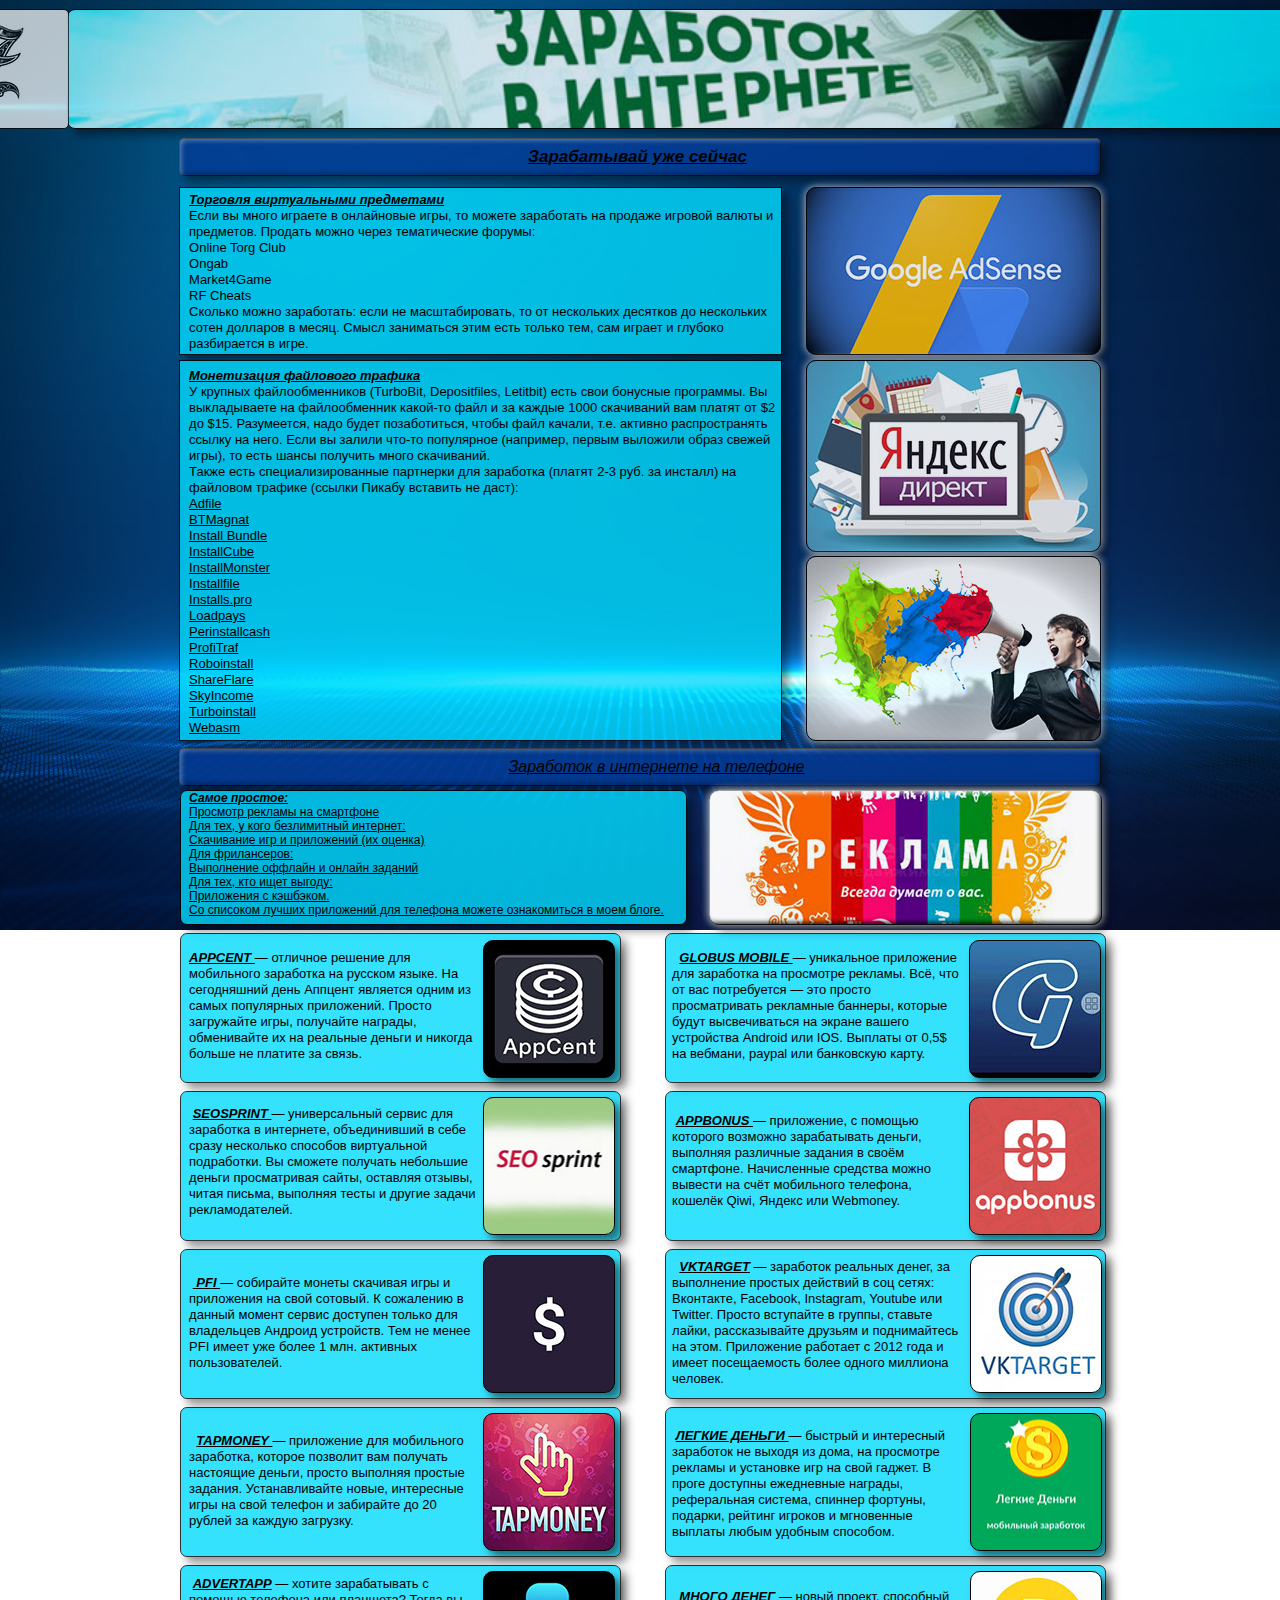
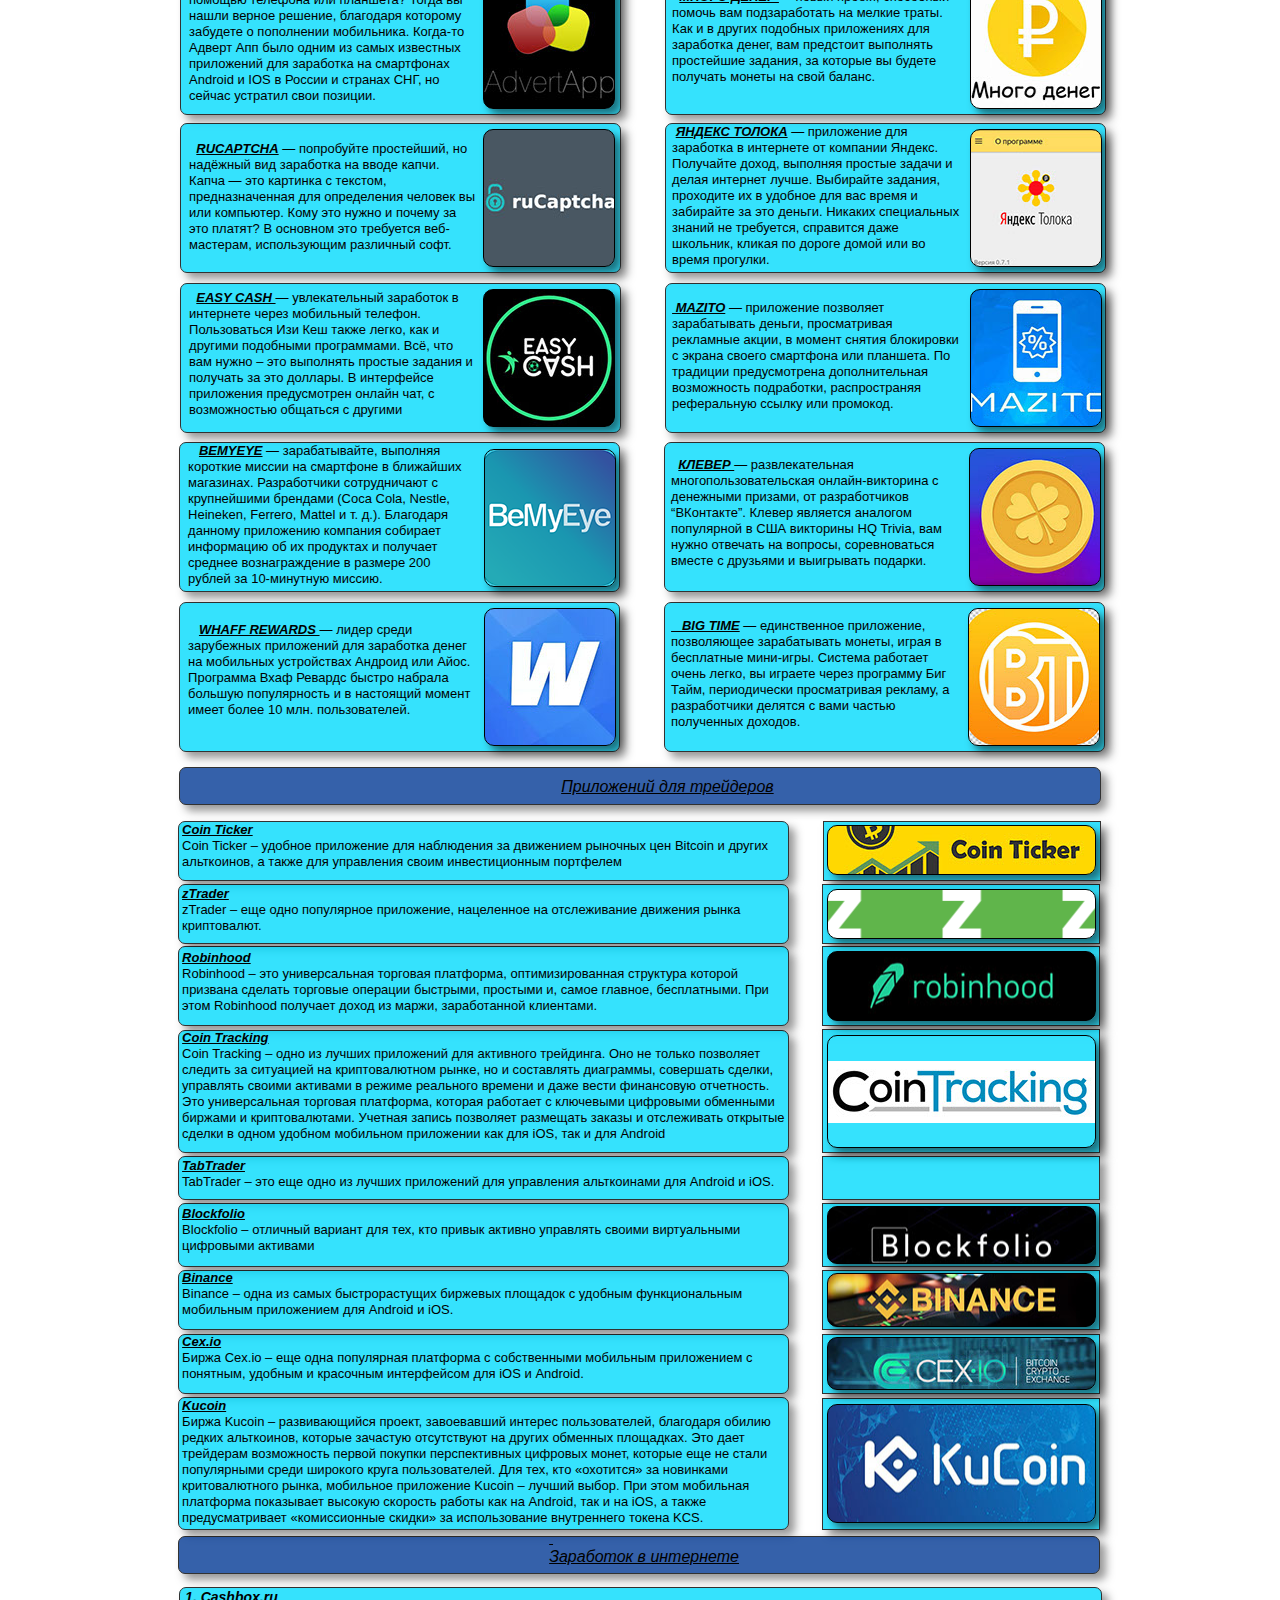
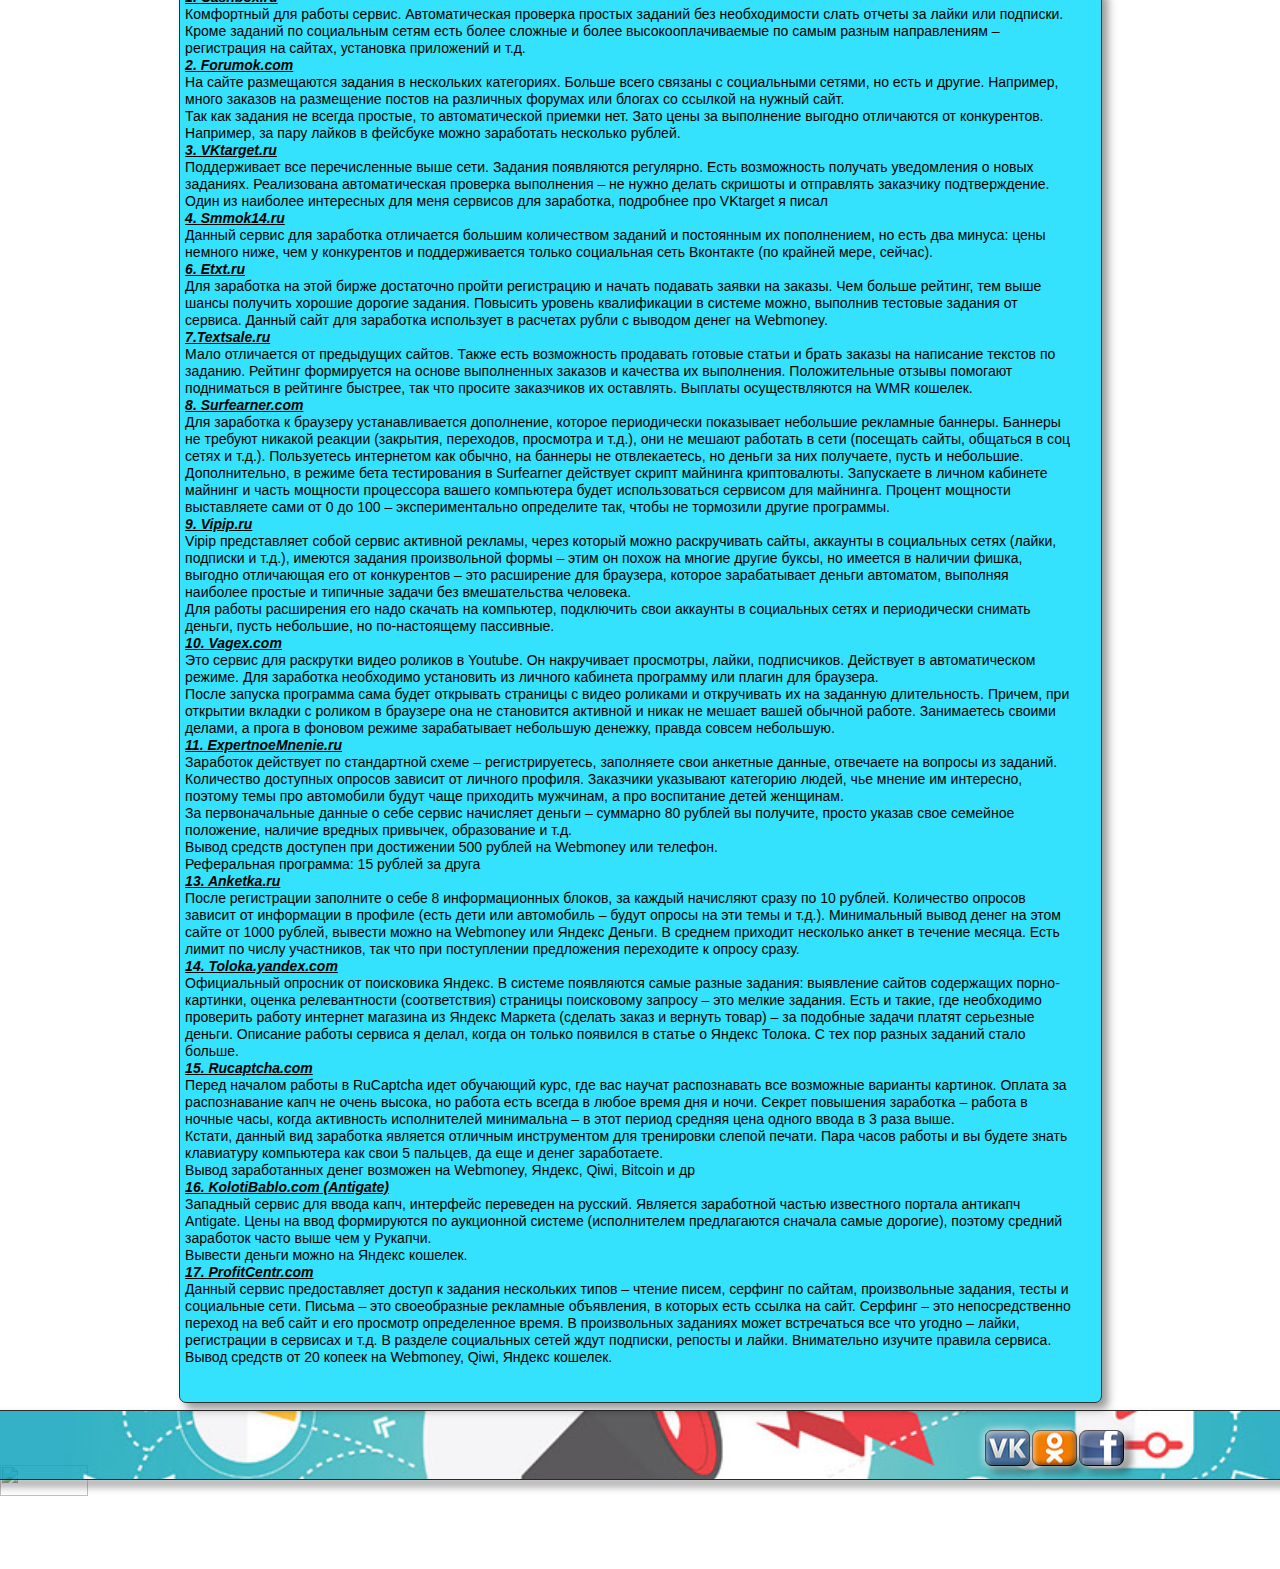
==== commit ce4d208e: "Update index.html" ====
--- a/index.html
+++ b/index.html
@@ -1,7 +1,10 @@
 <!DOCTYPE html>
 <html class="nojs html css_verticalspacer" lang="ru-RU">
+ <meta name="google-site-verification" content="0qaNkH3jTVENz4BtnTObyVJBo9W-NmODn8h41culrIs" />
  <head>
-
+ <script data-ad-client="ca-pub-9414270735327523" async src="https://pagead2.googlesyndication.com/pagead/js/adsbygoogle.js"></script>
+  <meta name="yandex-verification" content="669ee2d728a7bd93" />
+  <meta name="google-site-verification" content="0qaNkH3jTVENz4BtnTObyVJBo9W-NmODn8h41culrIs" />
   <meta http-equiv="Content-type" content="text/html;charset=UTF-8"/>
   <meta name="generator" content="2018.0.0.379"/>
   <meta name="viewport" content="width=device-width, initial-scale=1.0"/>
@@ -385,3 +388,4 @@
   <script src="scripts/require.js?crc=4157109226" type="text/javascript" async data-main="scripts/museconfig.js?crc=380897831" onload="if (requirejs) requirejs.onError = function(requireType, requireModule) { if (requireType && requireType.toString && requireType.toString().indexOf && 0 <= requireType.toString().indexOf('#scripterror')) window.Muse.assets.check(); }" onerror="window.Muse.assets.check();"></script>
    </body>
 </html>
+<a href="https://webmaster.yandex.ru/siteinfo/?site=monuforfree.ml"><img width="88" height="31" alt="" border="0" src="https://yandex.ru/cycounter?monuforfree.ml&theme=light&lang=ru"/></a>
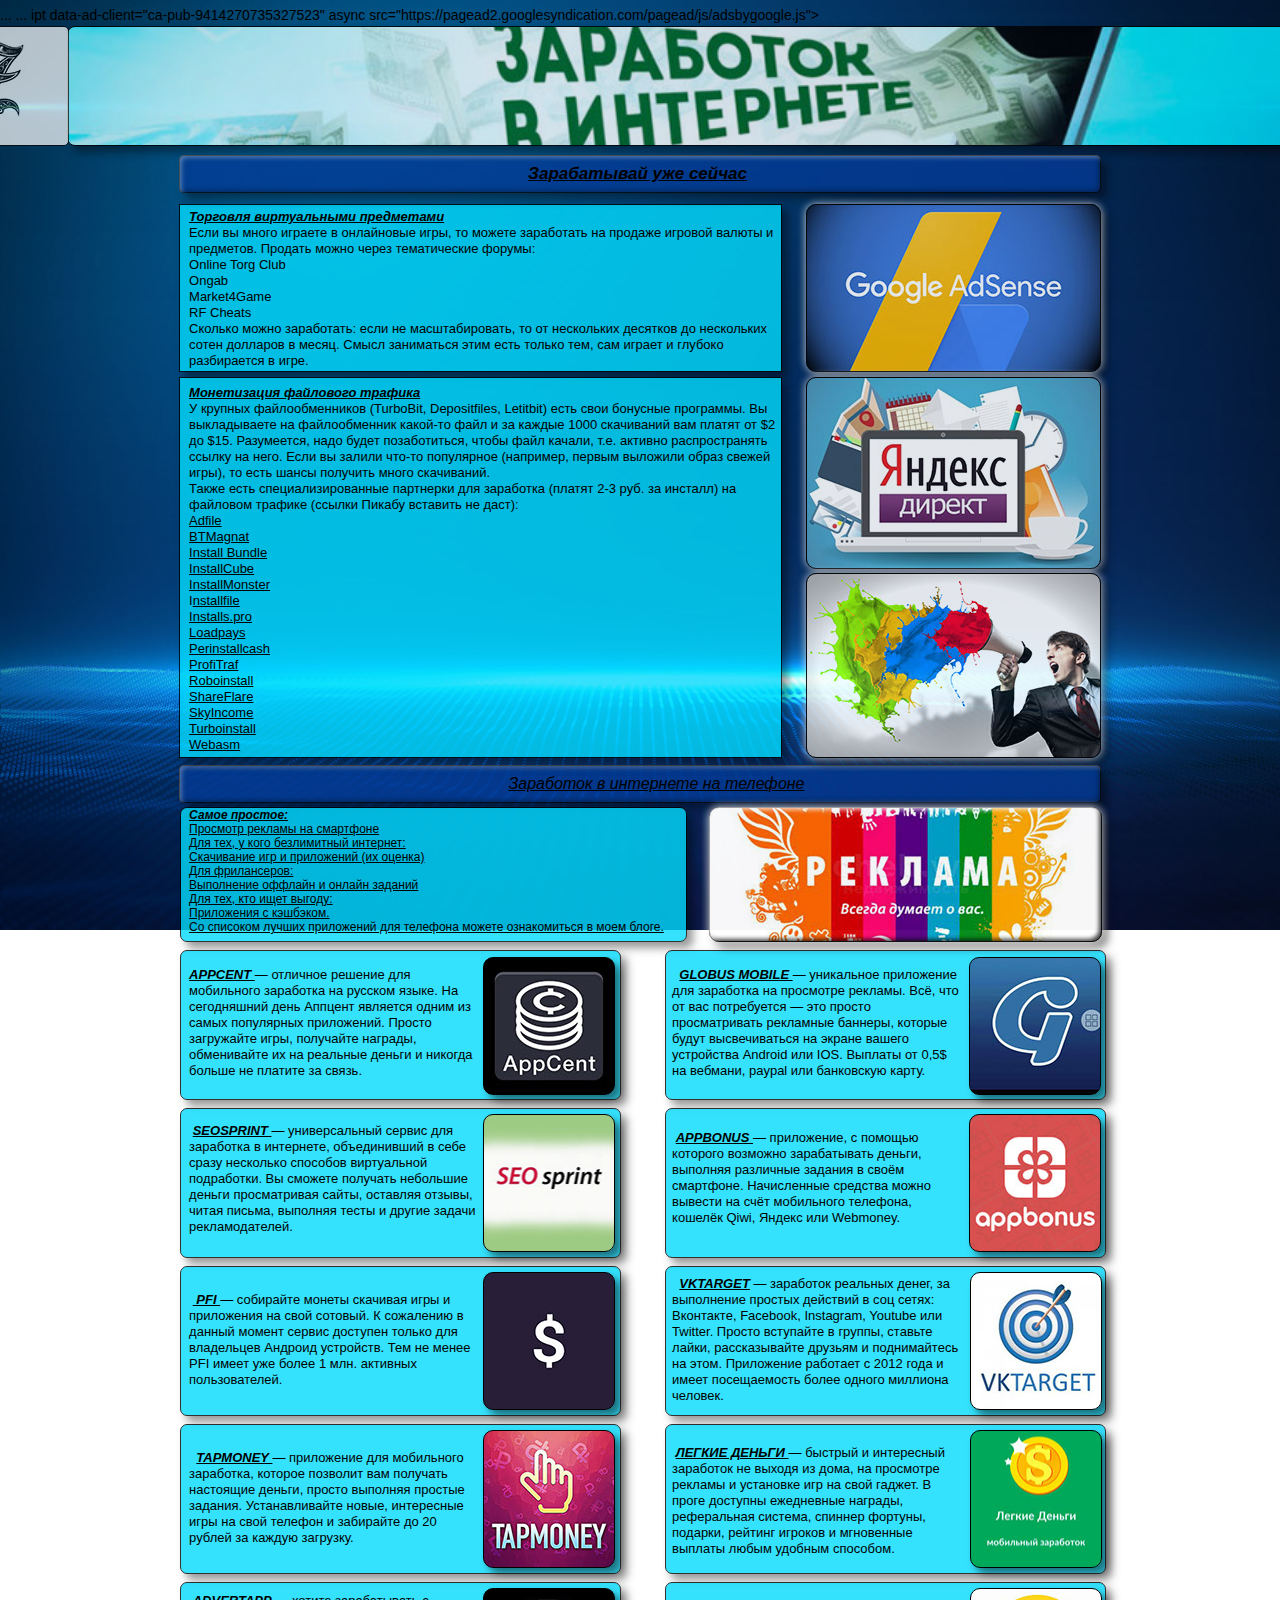
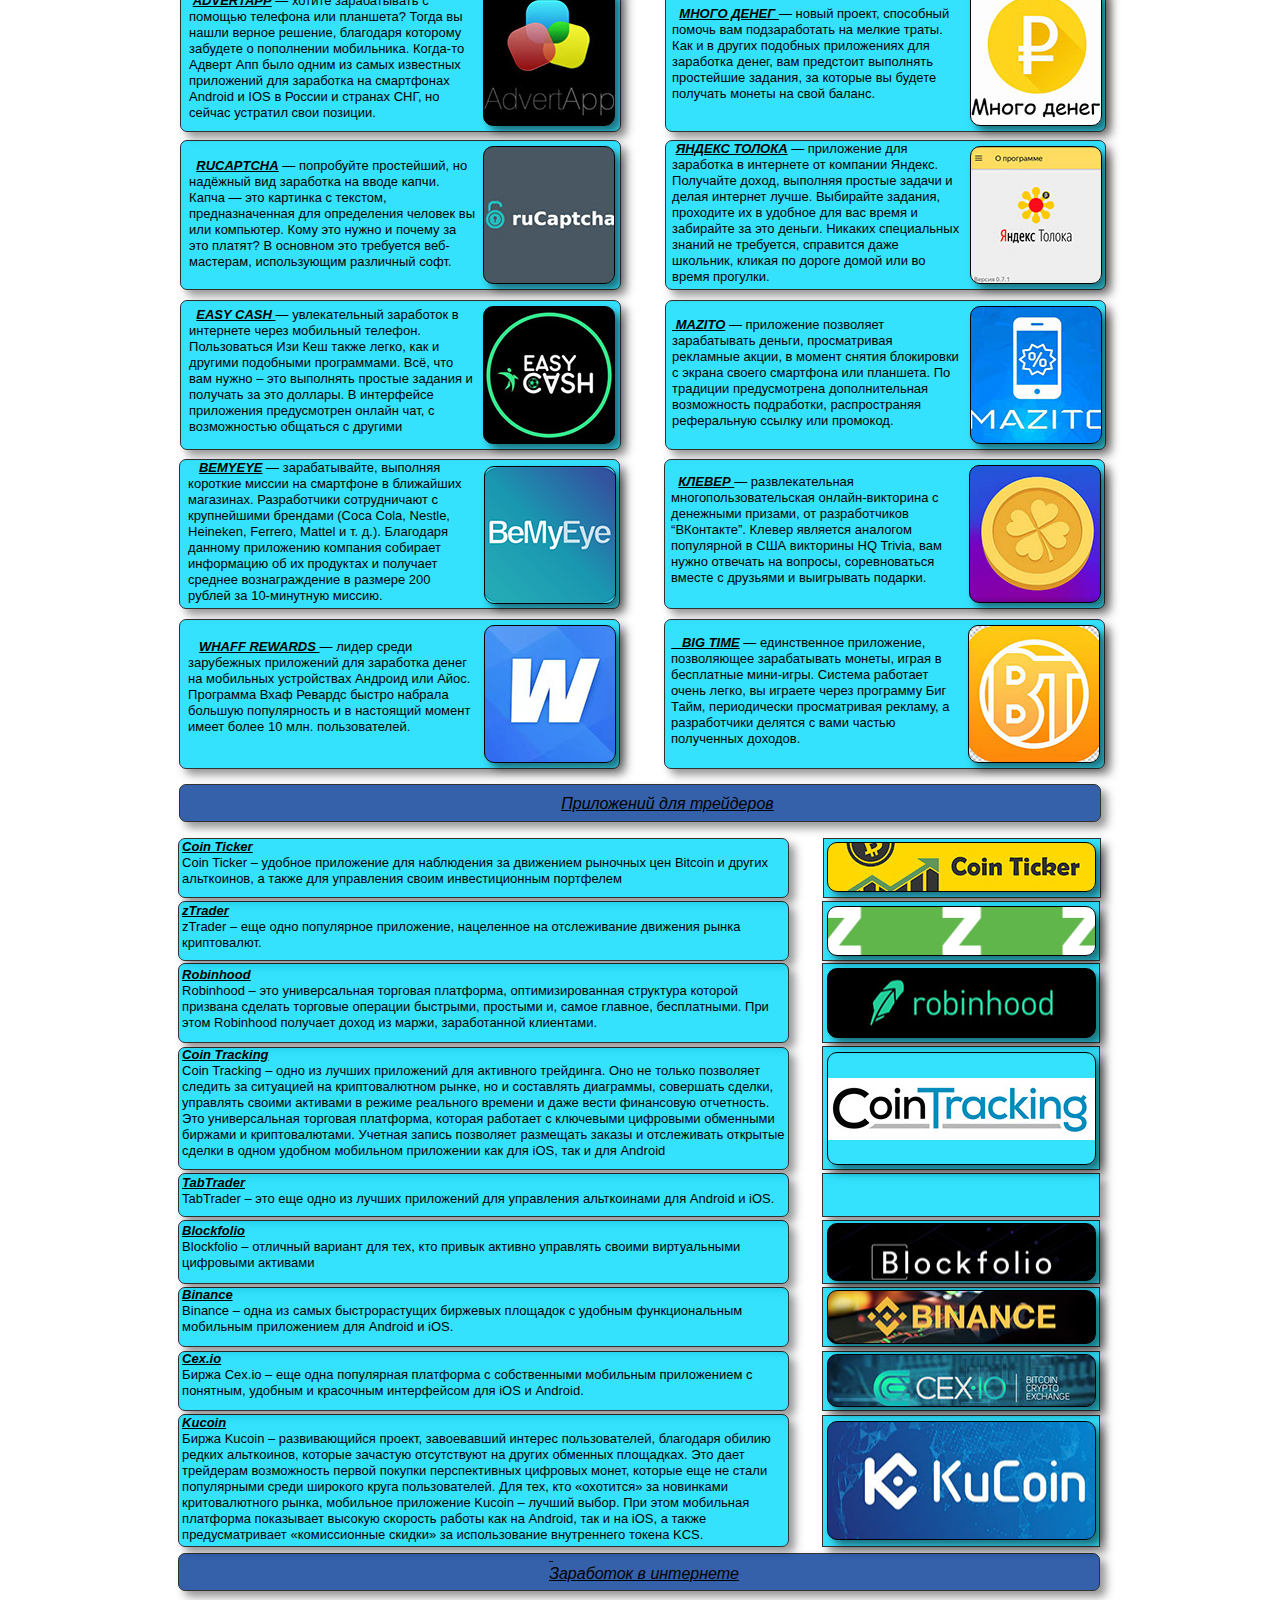
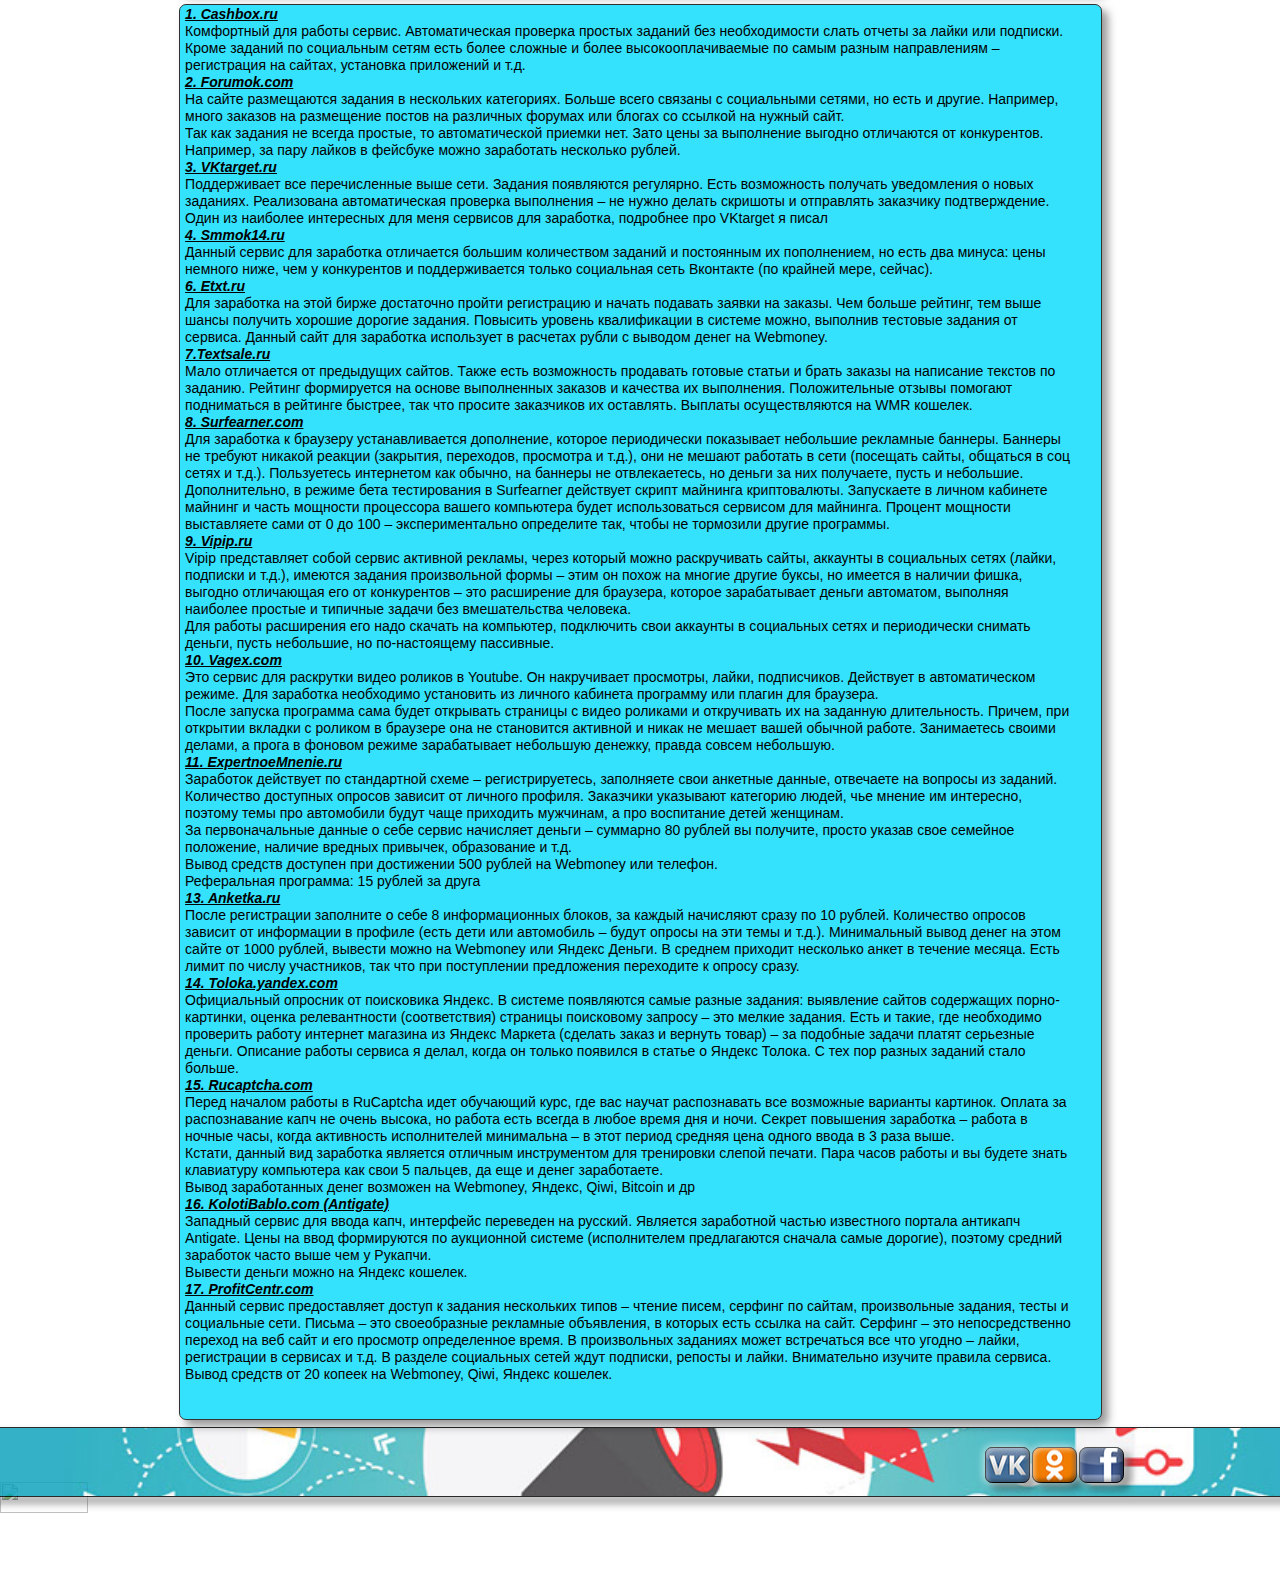
==== commit 5ee6a41d: "Update index.html" ====
--- a/index.html
+++ b/index.html
@@ -2,7 +2,13 @@
 <html class="nojs html css_verticalspacer" lang="ru-RU">
  <meta name="google-site-verification" content="0qaNkH3jTVENz4BtnTObyVJBo9W-NmODn8h41culrIs" />
  <head>
- <script data-ad-client="ca-pub-9414270735327523" async src="https://pagead2.googlesyndication.com/pagead/js/adsbygoogle.js"></script>
+  
+ <head>
+    ...
+    <link rel="icon" href="https://example.com/favicon.ico" type="image/x-icon">
+    ...
+</head>
+  ipt data-ad-client="ca-pub-9414270735327523" async src="https://pagead2.googlesyndication.com/pagead/js/adsbygoogle.js"></script>
   <meta name="yandex-verification" content="669ee2d728a7bd93" />
   <meta name="google-site-verification" content="0qaNkH3jTVENz4BtnTObyVJBo9W-NmODn8h41culrIs" />
   <meta http-equiv="Content-type" content="text/html;charset=UTF-8"/>
@@ -388,4 +394,6 @@
   <script src="scripts/require.js?crc=4157109226" type="text/javascript" async data-main="scripts/museconfig.js?crc=380897831" onload="if (requirejs) requirejs.onError = function(requireType, requireModule) { if (requireType && requireType.toString && requireType.toString().indexOf && 0 <= requireType.toString().indexOf('#scripterror')) window.Muse.assets.check(); }" onerror="window.Muse.assets.check();"></script>
    </body>
 </html>
+
+
 <a href="https://webmaster.yandex.ru/siteinfo/?site=monuforfree.ml"><img width="88" height="31" alt="" border="0" src="https://yandex.ru/cycounter?monuforfree.ml&theme=light&lang=ru"/></a>
